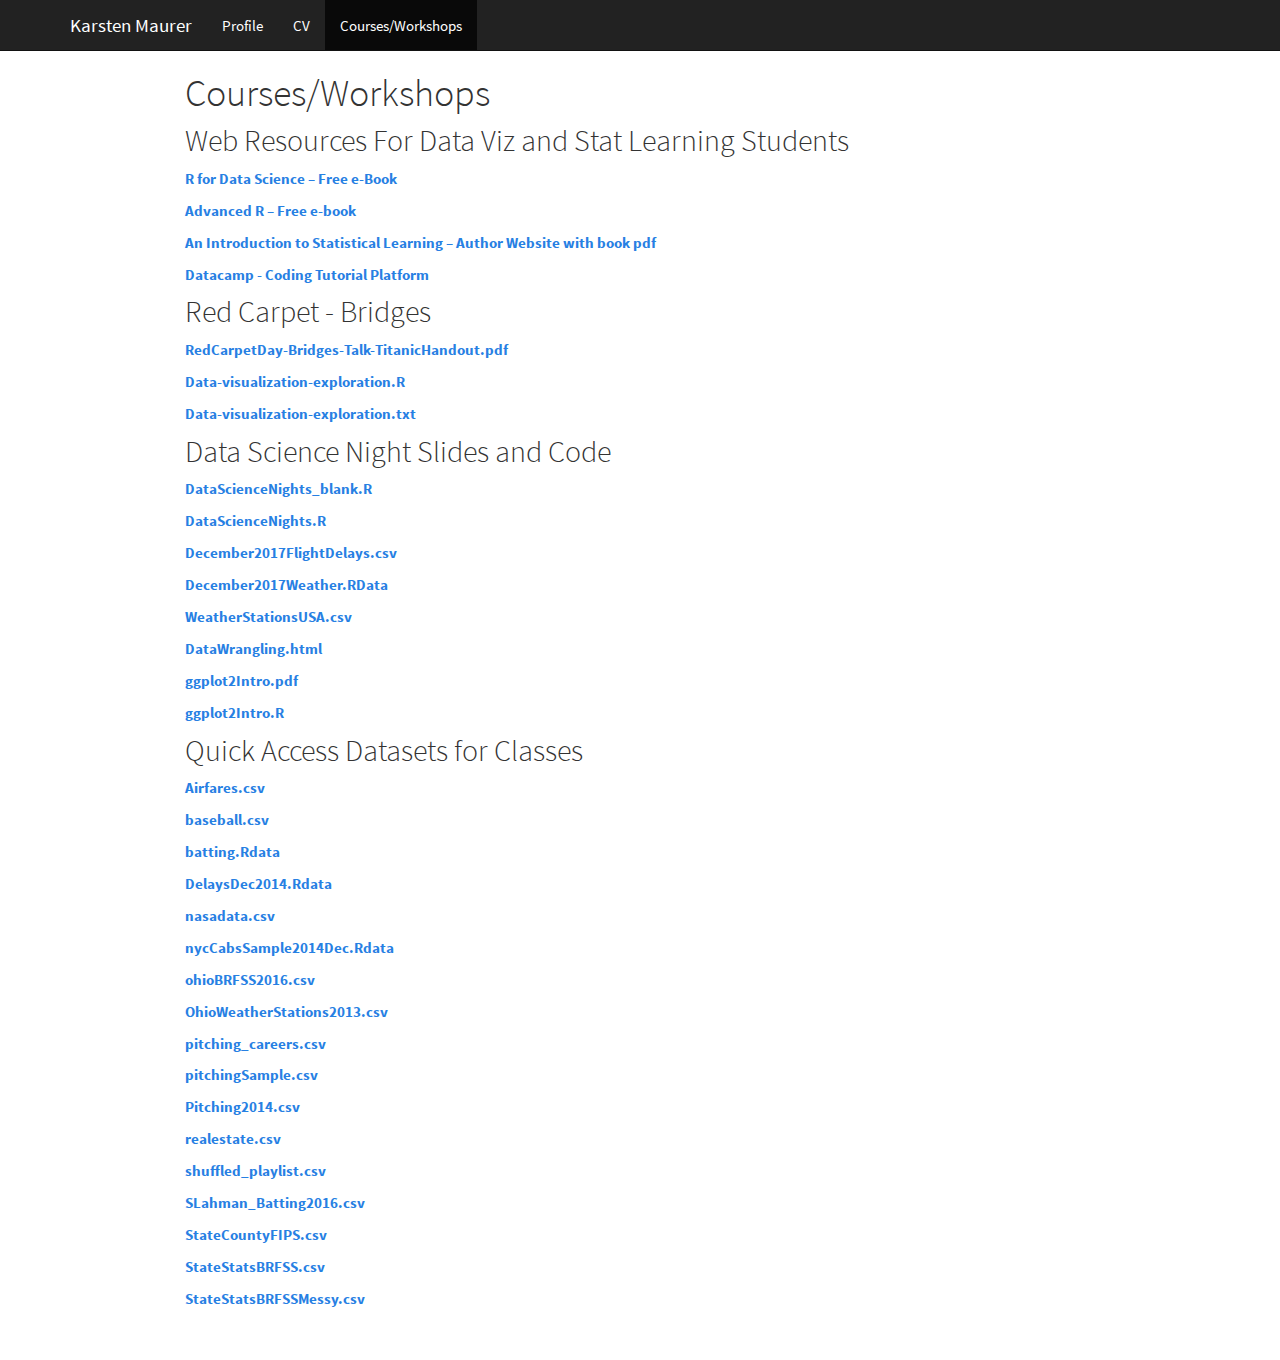
==== coursesWorkshops.html @ 3f8abc06 "update data science night code for 2019" ====
<!DOCTYPE html>

<html xmlns="http://www.w3.org/1999/xhtml">

<head>

<meta charset="utf-8" />
<meta http-equiv="Content-Type" content="text/html; charset=utf-8" />
<meta name="generator" content="pandoc" />




<title>Courses/Workshops</title>

<script src="site_libs/jquery-1.11.3/jquery.min.js"></script>
<meta name="viewport" content="width=device-width, initial-scale=1" />
<link href="site_libs/bootstrap-3.3.5/css/cosmo.min.css" rel="stylesheet" />
<script src="site_libs/bootstrap-3.3.5/js/bootstrap.min.js"></script>
<script src="site_libs/bootstrap-3.3.5/shim/html5shiv.min.js"></script>
<script src="site_libs/bootstrap-3.3.5/shim/respond.min.js"></script>
<script src="site_libs/navigation-1.1/tabsets.js"></script>
<link href="site_libs/highlightjs-9.12.0/default.css" rel="stylesheet" />
<script src="site_libs/highlightjs-9.12.0/highlight.js"></script>

<style type="text/css">code{white-space: pre;}</style>
<style type="text/css">
  pre:not([class]) {
    background-color: white;
  }
</style>
<script type="text/javascript">
if (window.hljs) {
  hljs.configure({languages: []});
  hljs.initHighlightingOnLoad();
  if (document.readyState && document.readyState === "complete") {
    window.setTimeout(function() { hljs.initHighlighting(); }, 0);
  }
}
</script>



<style type="text/css">
h1 {
  font-size: 34px;
}
h1.title {
  font-size: 38px;
}
h2 {
  font-size: 30px;
}
h3 {
  font-size: 24px;
}
h4 {
  font-size: 18px;
}
h5 {
  font-size: 16px;
}
h6 {
  font-size: 12px;
}
.table th:not([align]) {
  text-align: left;
}
</style>


</head>

<body>

<style type = "text/css">
.main-container {
  max-width: 940px;
  margin-left: auto;
  margin-right: auto;
}
code {
  color: inherit;
  background-color: rgba(0, 0, 0, 0.04);
}
img {
  max-width:100%;
  height: auto;
}
.tabbed-pane {
  padding-top: 12px;
}
.html-widget {
  margin-bottom: 20px;
}
button.code-folding-btn:focus {
  outline: none;
}
summary {
  display: list-item;
}
</style>


<style type="text/css">
/* padding for bootstrap navbar */
body {
  padding-top: 51px;
  padding-bottom: 40px;
}
/* offset scroll position for anchor links (for fixed navbar)  */
.section h1 {
  padding-top: 56px;
  margin-top: -56px;
}
.section h2 {
  padding-top: 56px;
  margin-top: -56px;
}
.section h3 {
  padding-top: 56px;
  margin-top: -56px;
}
.section h4 {
  padding-top: 56px;
  margin-top: -56px;
}
.section h5 {
  padding-top: 56px;
  margin-top: -56px;
}
.section h6 {
  padding-top: 56px;
  margin-top: -56px;
}
.dropdown-submenu {
  position: relative;
}
.dropdown-submenu>.dropdown-menu {
  top: 0;
  left: 100%;
  margin-top: -6px;
  margin-left: -1px;
  border-radius: 0 6px 6px 6px;
}
.dropdown-submenu:hover>.dropdown-menu {
  display: block;
}
.dropdown-submenu>a:after {
  display: block;
  content: " ";
  float: right;
  width: 0;
  height: 0;
  border-color: transparent;
  border-style: solid;
  border-width: 5px 0 5px 5px;
  border-left-color: #cccccc;
  margin-top: 5px;
  margin-right: -10px;
}
.dropdown-submenu:hover>a:after {
  border-left-color: #ffffff;
}
.dropdown-submenu.pull-left {
  float: none;
}
.dropdown-submenu.pull-left>.dropdown-menu {
  left: -100%;
  margin-left: 10px;
  border-radius: 6px 0 6px 6px;
}
</style>

<script>
// manage active state of menu based on current page
$(document).ready(function () {
  // active menu anchor
  href = window.location.pathname
  href = href.substr(href.lastIndexOf('/') + 1)
  if (href === "")
    href = "index.html";
  var menuAnchor = $('a[href="' + href + '"]');

  // mark it active
  menuAnchor.parent().addClass('active');

  // if it's got a parent navbar menu mark it active as well
  menuAnchor.closest('li.dropdown').addClass('active');
});
</script>

<div class="container-fluid main-container">

<!-- tabsets -->

<style type="text/css">
.tabset-dropdown > .nav-tabs {
  display: inline-table;
  max-height: 500px;
  min-height: 44px;
  overflow-y: auto;
  background: white;
  border: 1px solid #ddd;
  border-radius: 4px;
}

.tabset-dropdown > .nav-tabs > li.active:before {
  content: "";
  font-family: 'Glyphicons Halflings';
  display: inline-block;
  padding: 10px;
  border-right: 1px solid #ddd;
}

.tabset-dropdown > .nav-tabs.nav-tabs-open > li.active:before {
  content: "&#xe258;";
  border: none;
}

.tabset-dropdown > .nav-tabs.nav-tabs-open:before {
  content: "";
  font-family: 'Glyphicons Halflings';
  display: inline-block;
  padding: 10px;
  border-right: 1px solid #ddd;
}

.tabset-dropdown > .nav-tabs > li.active {
  display: block;
}

.tabset-dropdown > .nav-tabs > li > a,
.tabset-dropdown > .nav-tabs > li > a:focus,
.tabset-dropdown > .nav-tabs > li > a:hover {
  border: none;
  display: inline-block;
  border-radius: 4px;
}

.tabset-dropdown > .nav-tabs.nav-tabs-open > li {
  display: block;
  float: none;
}

.tabset-dropdown > .nav-tabs > li {
  display: none;
}
</style>

<script>
$(document).ready(function () {
  window.buildTabsets("TOC");
});

$(document).ready(function () {
  $('.tabset-dropdown > .nav-tabs > li').click(function () {
    $(this).parent().toggleClass('nav-tabs-open')
  });
});
</script>

<!-- code folding -->





<div class="navbar navbar-default  navbar-fixed-top" role="navigation">
  <div class="container">
    <div class="navbar-header">
      <button type="button" class="navbar-toggle collapsed" data-toggle="collapse" data-target="#navbar">
        <span class="icon-bar"></span>
        <span class="icon-bar"></span>
        <span class="icon-bar"></span>
      </button>
      <a class="navbar-brand" href="index.html">Karsten Maurer</a>
    </div>
    <div id="navbar" class="navbar-collapse collapse">
      <ul class="nav navbar-nav">
        <li>
  <a href="index.html">Profile</a>
</li>
<li>
  <a href="CV.html">CV</a>
</li>
<li>
  <a href="coursesWorkshops.html">Courses/Workshops</a>
</li>
      </ul>
      <ul class="nav navbar-nav navbar-right">
        
      </ul>
    </div><!--/.nav-collapse -->
  </div><!--/.container -->
</div><!--/.navbar -->

<div class="fluid-row" id="header">



<h1 class="title toc-ignore">Courses/Workshops</h1>

</div>


<div id="web-resources-for-data-viz-and-stat-learning-students" class="section level2">
<h2>Web Resources For Data Viz and Stat Learning Students</h2>
<p><strong><a href="https://r4ds.had.co.nz/">R for Data Science – Free e-Book</a></strong></p>
<p><strong><a href="http://adv-r.had.co.nz/">Advanced R – Free e-book</a></strong></p>
<p><strong><a href="http://www-bcf.usc.edu/~gareth/ISL/">An Introduction to Statistical Learning – Author Website with book pdf</a></strong></p>
<p><strong><a href="https://www.datacamp.com">Datacamp - Coding Tutorial Platform</a></strong></p>
</div>
<div id="red-carpet---bridges" class="section level2">
<h2>Red Carpet - Bridges</h2>
<p><strong><a href="documents/RedCarpetDay-Bridges-Talk-TitanicHandout.pdf">RedCarpetDay-Bridges-Talk-TitanicHandout.pdf</a></strong></p>
<p><strong><a href="documents/Data-visualization-exploration.R">Data-visualization-exploration.R</a></strong></p>
<p><strong><a href="documents/Data-visualization-exploration.txt">Data-visualization-exploration.txt</a></strong></p>
</div>
<div id="data-science-night-slides-and-code" class="section level2">
<h2>Data Science Night Slides and Code</h2>
<p><strong><a href="documents/DataScienceNights_blank.R">DataScienceNights_blank.R</a></strong></p>
<p><strong><a href="documents/DataScienceNights.R">DataScienceNights.R</a></strong></p>
<p><strong><a href="documents/data/December2017FlightDelays.csv">December2017FlightDelays.csv</a></strong></p>
<p><strong><a href="documents/data/December2017Weather.RData">December2017Weather.RData</a></strong></p>
<p><strong><a href="documents/data/WeatherStationsUSA.csv">WeatherStationsUSA.csv</a></strong></p>
<p><strong><a href="documents/DataWrangling.html">DataWrangling.html</a></strong></p>
<p><strong><a href="documents/ggplot2Intro.pdf">ggplot2Intro.pdf</a></strong></p>
<p><strong><a href="documents/ggplot2Intro.R">ggplot2Intro.R</a></strong></p>
</div>
<div id="quick-access-datasets-for-classes" class="section level2">
<h2>Quick Access Datasets for Classes</h2>
<p><strong><a href="documents/data/Airfares.csv">Airfares.csv</a></strong></p>
<p><strong><a href="documents/data/baseball.csv">baseball.csv</a></strong></p>
<p><strong><a href="documents/data/batting.Rdata">batting.Rdata</a></strong></p>
<p><strong><a href="documents/data/DelaysDec2014.Rdata">DelaysDec2014.Rdata</a></strong></p>
<p><strong><a href="documents/data/nasadata.csv">nasadata.csv</a></strong></p>
<p><strong><a href="documents/data/nycCabsSample2014Dec.Rdata">nycCabsSample2014Dec.Rdata</a></strong></p>
<p><strong><a href="documents/data/ohioBRFSS2016.csv">ohioBRFSS2016.csv</a></strong></p>
<p><strong><a href="documents/data/OhioWeatherStations2013.csv">OhioWeatherStations2013.csv</a></strong></p>
<p><strong><a href="documents/data/pitching_careers.csv">pitching_careers.csv</a></strong></p>
<p><strong><a href="documents/data/pitchingSample.csv">pitchingSample.csv</a></strong></p>
<p><strong><a href="documents/data/Pitching2014.csv">Pitching2014.csv</a></strong></p>
<p><strong><a href="documents/data/realestate.csv">realestate.csv</a></strong></p>
<p><strong><a href="documents/shuffled_playlist.csv">shuffled_playlist.csv</a></strong></p>
<p><strong><a href="documents/SLahman_Batting2016.csv">SLahman_Batting2016.csv</a></strong></p>
<p><strong><a href="documents/data/StateCountyFIPS.csv">StateCountyFIPS.csv</a></strong></p>
<p><strong><a href="documents/data/StateStatsBRFSS.csv">StateStatsBRFSS.csv</a></strong></p>
<p><strong><a href="documents/data/StateStatsBRFSSMessy.csv">StateStatsBRFSSMessy.csv</a></strong></p>
</div>




</div>

<script>

// add bootstrap table styles to pandoc tables
function bootstrapStylePandocTables() {
  $('tr.header').parent('thead').parent('table').addClass('table table-condensed');
}
$(document).ready(function () {
  bootstrapStylePandocTables();
});


</script>

<!-- dynamically load mathjax for compatibility with self-contained -->
<script>
  (function () {
    var script = document.createElement("script");
    script.type = "text/javascript";
    script.src  = "https://mathjax.rstudio.com/latest/MathJax.js?config=TeX-AMS-MML_HTMLorMML";
    document.getElementsByTagName("head")[0].appendChild(script);
  })();
</script>

</body>
</html>
---- site_libs/bootstrap-3.3.5/css/cosmo.min.css ----
@font-face {
  font-family: 'Source Sans Pro';
  font-style: normal;
  font-weight: 300;
  src: url(fonts/SourceSansProLight.ttf) format('truetype');
}
@font-face {
  font-family: 'Source Sans Pro';
  font-style: normal;
  font-weight: 400;
  src: url(fonts/SourceSansPro.ttf) format('truetype');
}
@font-face {
  font-family: 'Source Sans Pro';
  font-style: normal;
  font-weight: 700;
  src: url(fonts/SourceSansProBold.ttf) format('truetype');
}

/*!
 * bootswatch v3.3.6
 * Homepage: http://bootswatch.com
 * Copyright 2012-2015 Thomas Park
 * Licensed under MIT
 * Based on Bootstrap
*//*!
 * Bootstrap v3.3.6 (http://getbootstrap.com)
 * Copyright 2011-2015 Twitter, Inc.
 * Licensed under MIT (https://github.com/twbs/bootstrap/blob/master/LICENSE)
 *//*! normalize.css v3.0.3 | MIT License | github.com/necolas/normalize.css */html{font-family:sans-serif;-ms-text-size-adjust:100%;-webkit-text-size-adjust:100%}body{margin:0}article,aside,details,figcaption,figure,footer,header,hgroup,main,menu,nav,section,summary{display:block}audio,canvas,progress,video{display:inline-block;vertical-align:baseline}audio:not([controls]){display:none;height:0}[hidden],template{display:none}a{background-color:transparent}a:active,a:hover{outline:0}abbr[title]{border-bottom:1px dotted}b,strong{font-weight:bold}dfn{font-style:italic}h1{font-size:2em;margin:0.67em 0}mark{background:#ff0;color:#000}small{font-size:80%}sub,sup{font-size:75%;line-height:0;position:relative;vertical-align:baseline}sup{top:-0.5em}sub{bottom:-0.25em}img{border:0}svg:not(:root){overflow:hidden}figure{margin:1em 40px}hr{-webkit-box-sizing:content-box;-moz-box-sizing:content-box;box-sizing:content-box;height:0}pre{overflow:auto}code,kbd,pre,samp{font-family:monospace, monospace;font-size:1em}button,input,optgroup,select,textarea{color:inherit;font:inherit;margin:0}button{overflow:visible}button,select{text-transform:none}button,html input[type="button"],input[type="reset"],input[type="submit"]{-webkit-appearance:button;cursor:pointer}button[disabled],html input[disabled]{cursor:default}button::-moz-focus-inner,input::-moz-focus-inner{border:0;padding:0}input{line-height:normal}input[type="checkbox"],input[type="radio"]{-webkit-box-sizing:border-box;-moz-box-sizing:border-box;box-sizing:border-box;padding:0}input[type="number"]::-webkit-inner-spin-button,input[type="number"]::-webkit-outer-spin-button{height:auto}input[type="search"]{-webkit-appearance:textfield;-webkit-box-sizing:content-box;-moz-box-sizing:content-box;box-sizing:content-box}input[type="search"]::-webkit-search-cancel-button,input[type="search"]::-webkit-search-decoration{-webkit-appearance:none}fieldset{border:1px solid #c0c0c0;margin:0 2px;padding:0.35em 0.625em 0.75em}legend{border:0;padding:0}textarea{overflow:auto}optgroup{font-weight:bold}table{border-collapse:collapse;border-spacing:0}td,th{padding:0}/*! Source: https://github.com/h5bp/html5-boilerplate/blob/master/src/css/main.css */@media print{*,*:before,*:after{background:transparent !important;color:#000 !important;-webkit-box-shadow:none !important;box-shadow:none !important;text-shadow:none !important}a,a:visited{text-decoration:underline}a[href]:after{content:" (" attr(href) ")"}abbr[title]:after{content:" (" attr(title) ")"}a[href^="#"]:after,a[href^="javascript:"]:after{content:""}pre,blockquote{border:1px solid #999;page-break-inside:avoid}thead{display:table-header-group}tr,img{page-break-inside:avoid}img{max-width:100% !important}p,h2,h3{orphans:3;widows:3}h2,h3{page-break-after:avoid}.navbar{display:none}.btn>.caret,.dropup>.btn>.caret{border-top-color:#000 !important}.label{border:1px solid #000}.table{border-collapse:collapse !important}.table td,.table th{background-color:#fff !important}.table-bordered th,.table-bordered td{border:1px solid #ddd !important}}@font-face{font-family:'Glyphicons Halflings';src:url('../fonts/glyphicons-halflings-regular.eot');src:url('../fonts/glyphicons-halflings-regular.eot?#iefix') format('embedded-opentype'),url('../fonts/glyphicons-halflings-regular.woff') format('woff'),url('../fonts/glyphicons-halflings-regular.ttf') format('truetype'),url('../fonts/glyphicons-halflings-regular.svg#glyphicons_halflingsregular') format('svg')}.glyphicon{position:relative;top:1px;display:inline-block;font-family:'Glyphicons Halflings';font-style:normal;font-weight:normal;line-height:1;-webkit-font-smoothing:antialiased;-moz-osx-font-smoothing:grayscale}.glyphicon-asterisk:before{content:"\002a"}.glyphicon-plus:before{content:"\002b"}.glyphicon-euro:before,.glyphicon-eur:before{content:"\20ac"}.glyphicon-minus:before{content:"\2212"}.glyphicon-cloud:before{content:"\2601"}.glyphicon-envelope:before{content:"\2709"}.glyphicon-pencil:before{content:"\270f"}.glyphicon-glass:before{content:"\e001"}.glyphicon-music:before{content:"\e002"}.glyphicon-search:before{content:"\e003"}.glyphicon-heart:before{content:"\e005"}.glyphicon-star:before{content:"\e006"}.glyphicon-star-empty:before{content:"\e007"}.glyphicon-user:before{content:"\e008"}.glyphicon-film:before{content:"\e009"}.glyphicon-th-large:before{content:"\e010"}.glyphicon-th:before{content:"\e011"}.glyphicon-th-list:before{content:"\e012"}.glyphicon-ok:before{content:"\e013"}.glyphicon-remove:before{content:"\e014"}.glyphicon-zoom-in:before{content:"\e015"}.glyphicon-zoom-out:before{content:"\e016"}.glyphicon-off:before{content:"\e017"}.glyphicon-signal:before{content:"\e018"}.glyphicon-cog:before{content:"\e019"}.glyphicon-trash:before{content:"\e020"}.glyphicon-home:before{content:"\e021"}.glyphicon-file:before{content:"\e022"}.glyphicon-time:before{content:"\e023"}.glyphicon-road:before{content:"\e024"}.glyphicon-download-alt:before{content:"\e025"}.glyphicon-download:before{content:"\e026"}.glyphicon-upload:before{content:"\e027"}.glyphicon-inbox:before{content:"\e028"}.glyphicon-play-circle:before{content:"\e029"}.glyphicon-repeat:before{content:"\e030"}.glyphicon-refresh:before{content:"\e031"}.glyphicon-list-alt:before{content:"\e032"}.glyphicon-lock:before{content:"\e033"}.glyphicon-flag:before{content:"\e034"}.glyphicon-headphones:before{content:"\e035"}.glyphicon-volume-off:before{content:"\e036"}.glyphicon-volume-down:before{content:"\e037"}.glyphicon-volume-up:before{content:"\e038"}.glyphicon-qrcode:before{content:"\e039"}.glyphicon-barcode:before{content:"\e040"}.glyphicon-tag:before{content:"\e041"}.glyphicon-tags:before{content:"\e042"}.glyphicon-book:before{content:"\e043"}.glyphicon-bookmark:before{content:"\e044"}.glyphicon-print:before{content:"\e045"}.glyphicon-camera:before{content:"\e046"}.glyphicon-font:before{content:"\e047"}.glyphicon-bold:before{content:"\e048"}.glyphicon-italic:before{content:"\e049"}.glyphicon-text-height:before{content:"\e050"}.glyphicon-text-width:before{content:"\e051"}.glyphicon-align-left:before{content:"\e052"}.glyphicon-align-center:before{content:"\e053"}.glyphicon-align-right:before{content:"\e054"}.glyphicon-align-justify:before{content:"\e055"}.glyphicon-list:before{content:"\e056"}.glyphicon-indent-left:before{content:"\e057"}.glyphicon-indent-right:before{content:"\e058"}.glyphicon-facetime-video:before{content:"\e059"}.glyphicon-picture:before{content:"\e060"}.glyphicon-map-marker:before{content:"\e062"}.glyphicon-adjust:before{content:"\e063"}.glyphicon-tint:before{content:"\e064"}.glyphicon-edit:before{content:"\e065"}.glyphicon-share:before{content:"\e066"}.glyphicon-check:before{content:"\e067"}.glyphicon-move:before{content:"\e068"}.glyphicon-step-backward:before{content:"\e069"}.glyphicon-fast-backward:before{content:"\e070"}.glyphicon-backward:before{content:"\e071"}.glyphicon-play:before{content:"\e072"}.glyphicon-pause:before{content:"\e073"}.glyphicon-stop:before{content:"\e074"}.glyphicon-forward:before{content:"\e075"}.glyphicon-fast-forward:before{content:"\e076"}.glyphicon-step-forward:before{content:"\e077"}.glyphicon-eject:before{content:"\e078"}.glyphicon-chevron-left:before{content:"\e079"}.glyphicon-chevron-right:before{content:"\e080"}.glyphicon-plus-sign:before{content:"\e081"}.glyphicon-minus-sign:before{content:"\e082"}.glyphicon-remove-sign:before{content:"\e083"}.glyphicon-ok-sign:before{content:"\e084"}.glyphicon-question-sign:before{content:"\e085"}.glyphicon-info-sign:before{content:"\e086"}.glyphicon-screenshot:before{content:"\e087"}.glyphicon-remove-circle:before{content:"\e088"}.glyphicon-ok-circle:before{content:"\e089"}.glyphicon-ban-circle:before{content:"\e090"}.glyphicon-arrow-left:before{content:"\e091"}.glyphicon-arrow-right:before{content:"\e092"}.glyphicon-arrow-up:before{content:"\e093"}.glyphicon-arrow-down:before{content:"\e094"}.glyphicon-share-alt:before{content:"\e095"}.glyphicon-resize-full:before{content:"\e096"}.glyphicon-resize-small:before{content:"\e097"}.glyphicon-exclamation-sign:before{content:"\e101"}.glyphicon-gift:before{content:"\e102"}.glyphicon-leaf:before{content:"\e103"}.glyphicon-fire:before{content:"\e104"}.glyphicon-eye-open:before{content:"\e105"}.glyphicon-eye-close:before{content:"\e106"}.glyphicon-warning-sign:before{content:"\e107"}.glyphicon-plane:before{content:"\e108"}.glyphicon-calendar:before{content:"\e109"}.glyphicon-random:before{content:"\e110"}.glyphicon-comment:before{content:"\e111"}.glyphicon-magnet:before{content:"\e112"}.glyphicon-chevron-up:before{content:"\e113"}.glyphicon-chevron-down:before{content:"\e114"}.glyphicon-retweet:before{content:"\e115"}.glyphicon-shopping-cart:before{content:"\e116"}.glyphicon-folder-close:before{content:"\e117"}.glyphicon-folder-open:before{content:"\e118"}.glyphicon-resize-vertical:before{content:"\e119"}.glyphicon-resize-horizontal:before{content:"\e120"}.glyphicon-hdd:before{content:"\e121"}.glyphicon-bullhorn:before{content:"\e122"}.glyphicon-bell:before{content:"\e123"}.glyphicon-certificate:before{content:"\e124"}.glyphicon-thumbs-up:before{content:"\e125"}.glyphicon-thumbs-down:before{content:"\e126"}.glyphicon-hand-right:before{content:"\e127"}.glyphicon-hand-left:before{content:"\e128"}.glyphicon-hand-up:before{content:"\e129"}.glyphicon-hand-down:before{content:"\e130"}.glyphicon-circle-arrow-right:before{content:"\e131"}.glyphicon-circle-arrow-left:before{content:"\e132"}.glyphicon-circle-arrow-up:before{content:"\e133"}.glyphicon-circle-arrow-down:before{content:"\e134"}.glyphicon-globe:before{content:"\e135"}.glyphicon-wrench:before{content:"\e136"}.glyphicon-tasks:before{content:"\e137"}.glyphicon-filter:before{content:"\e138"}.glyphicon-briefcase:before{content:"\e139"}.glyphicon-fullscreen:before{content:"\e140"}.glyphicon-dashboard:before{content:"\e141"}.glyphicon-paperclip:before{content:"\e142"}.glyphicon-heart-empty:before{content:"\e143"}.glyphicon-link:before{content:"\e144"}.glyphicon-phone:before{content:"\e145"}.glyphicon-pushpin:before{content:"\e146"}.glyphicon-usd:before{content:"\e148"}.glyphicon-gbp:before{content:"\e149"}.glyphicon-sort:before{content:"\e150"}.glyphicon-sort-by-alphabet:before{content:"\e151"}.glyphicon-sort-by-alphabet-alt:before{content:"\e152"}.glyphicon-sort-by-order:before{content:"\e153"}.glyphicon-sort-by-order-alt:before{content:"\e154"}.glyphicon-sort-by-attributes:before{content:"\e155"}.glyphicon-sort-by-attributes-alt:before{content:"\e156"}.glyphicon-unchecked:before{content:"\e157"}.glyphicon-expand:before{content:"\e158"}.glyphicon-collapse-down:before{content:"\e159"}.glyphicon-collapse-up:before{content:"\e160"}.glyphicon-log-in:before{content:"\e161"}.glyphicon-flash:before{content:"\e162"}.glyphicon-log-out:before{content:"\e163"}.glyphicon-new-window:before{content:"\e164"}.glyphicon-record:before{content:"\e165"}.glyphicon-save:before{content:"\e166"}.glyphicon-open:before{content:"\e167"}.glyphicon-saved:before{content:"\e168"}.glyphicon-import:before{content:"\e169"}.glyphicon-export:before{content:"\e170"}.glyphicon-send:before{content:"\e171"}.glyphicon-floppy-disk:before{content:"\e172"}.glyphicon-floppy-saved:before{content:"\e173"}.glyphicon-floppy-remove:before{content:"\e174"}.glyphicon-floppy-save:before{content:"\e175"}.glyphicon-floppy-open:before{content:"\e176"}.glyphicon-credit-card:before{content:"\e177"}.glyphicon-transfer:before{content:"\e178"}.glyphicon-cutlery:before{content:"\e179"}.glyphicon-header:before{content:"\e180"}.glyphicon-compressed:before{content:"\e181"}.glyphicon-earphone:before{content:"\e182"}.glyphicon-phone-alt:before{content:"\e183"}.glyphicon-tower:before{content:"\e184"}.glyphicon-stats:before{content:"\e185"}.glyphicon-sd-video:before{content:"\e186"}.glyphicon-hd-video:before{content:"\e187"}.glyphicon-subtitles:before{content:"\e188"}.glyphicon-sound-stereo:before{content:"\e189"}.glyphicon-sound-dolby:before{content:"\e190"}.glyphicon-sound-5-1:before{content:"\e191"}.glyphicon-sound-6-1:before{content:"\e192"}.glyphicon-sound-7-1:before{content:"\e193"}.glyphicon-copyright-mark:before{content:"\e194"}.glyphicon-registration-mark:before{content:"\e195"}.glyphicon-cloud-download:before{content:"\e197"}.glyphicon-cloud-upload:before{content:"\e198"}.glyphicon-tree-conifer:before{content:"\e199"}.glyphicon-tree-deciduous:before{content:"\e200"}.glyphicon-cd:before{content:"\e201"}.glyphicon-save-file:before{content:"\e202"}.glyphicon-open-file:before{content:"\e203"}.glyphicon-level-up:before{content:"\e204"}.glyphicon-copy:before{content:"\e205"}.glyphicon-paste:before{content:"\e206"}.glyphicon-alert:before{content:"\e209"}.glyphicon-equalizer:before{content:"\e210"}.glyphicon-king:before{content:"\e211"}.glyphicon-queen:before{content:"\e212"}.glyphicon-pawn:before{content:"\e213"}.glyphicon-bishop:before{content:"\e214"}.glyphicon-knight:before{content:"\e215"}.glyphicon-baby-formula:before{content:"\e216"}.glyphicon-tent:before{content:"\26fa"}.glyphicon-blackboard:before{content:"\e218"}.glyphicon-bed:before{content:"\e219"}.glyphicon-apple:before{content:"\f8ff"}.glyphicon-erase:before{content:"\e221"}.glyphicon-hourglass:before{content:"\231b"}.glyphicon-lamp:before{content:"\e223"}.glyphicon-duplicate:before{content:"\e224"}.glyphicon-piggy-bank:before{content:"\e225"}.glyphicon-scissors:before{content:"\e226"}.glyphicon-bitcoin:before{content:"\e227"}.glyphicon-btc:before{content:"\e227"}.glyphicon-xbt:before{content:"\e227"}.glyphicon-yen:before{content:"\00a5"}.glyphicon-jpy:before{content:"\00a5"}.glyphicon-ruble:before{content:"\20bd"}.glyphicon-rub:before{content:"\20bd"}.glyphicon-scale:before{content:"\e230"}.glyphicon-ice-lolly:before{content:"\e231"}.glyphicon-ice-lolly-tasted:before{content:"\e232"}.glyphicon-education:before{content:"\e233"}.glyphicon-option-horizontal:before{content:"\e234"}.glyphicon-option-vertical:before{content:"\e235"}.glyphicon-menu-hamburger:before{content:"\e236"}.glyphicon-modal-window:before{content:"\e237"}.glyphicon-oil:before{content:"\e238"}.glyphicon-grain:before{content:"\e239"}.glyphicon-sunglasses:before{content:"\e240"}.glyphicon-text-size:before{content:"\e241"}.glyphicon-text-color:before{content:"\e242"}.glyphicon-text-background:before{content:"\e243"}.glyphicon-object-align-top:before{content:"\e244"}.glyphicon-object-align-bottom:before{content:"\e245"}.glyphicon-object-align-horizontal:before{content:"\e246"}.glyphicon-object-align-left:before{content:"\e247"}.glyphicon-object-align-vertical:before{content:"\e248"}.glyphicon-object-align-right:before{content:"\e249"}.glyphicon-triangle-right:before{content:"\e250"}.glyphicon-triangle-left:before{content:"\e251"}.glyphicon-triangle-bottom:before{content:"\e252"}.glyphicon-triangle-top:before{content:"\e253"}.glyphicon-console:before{content:"\e254"}.glyphicon-superscript:before{content:"\e255"}.glyphicon-subscript:before{content:"\e256"}.glyphicon-menu-left:before{content:"\e257"}.glyphicon-menu-right:before{content:"\e258"}.glyphicon-menu-down:before{content:"\e259"}.glyphicon-menu-up:before{content:"\e260"}*{-webkit-box-sizing:border-box;-moz-box-sizing:border-box;box-sizing:border-box}*:before,*:after{-webkit-box-sizing:border-box;-moz-box-sizing:border-box;box-sizing:border-box}html{font-size:10px;-webkit-tap-highlight-color:rgba(0,0,0,0)}body{font-family:"Source Sans Pro",Calibri,Candara,Arial,sans-serif;font-size:15px;line-height:1.42857143;color:#333333;background-color:#ffffff}input,button,select,textarea{font-family:inherit;font-size:inherit;line-height:inherit}a{color:#2780e3;text-decoration:none}a:hover,a:focus{color:#165ba8;text-decoration:underline}a:focus{outline:thin dotted;outline:5px auto -webkit-focus-ring-color;outline-offset:-2px}figure{margin:0}img{vertical-align:middle}.img-responsive,.thumbnail>img,.thumbnail a>img,.carousel-inner>.item>img,.carousel-inner>.item>a>img{display:block;max-width:100%;height:auto}.img-rounded{border-radius:0}.img-thumbnail{padding:4px;line-height:1.42857143;background-color:#ffffff;border:1px solid #dddddd;border-radius:0;-webkit-transition:all .2s ease-in-out;-o-transition:all .2s ease-in-out;transition:all .2s ease-in-out;display:inline-block;max-width:100%;height:auto}.img-circle{border-radius:50%}hr{margin-top:21px;margin-bottom:21px;border:0;border-top:1px solid #e6e6e6}.sr-only{position:absolute;width:1px;height:1px;margin:-1px;padding:0;overflow:hidden;clip:rect(0, 0, 0, 0);border:0}.sr-only-focusable:active,.sr-only-focusable:focus{position:static;width:auto;height:auto;margin:0;overflow:visible;clip:auto}[role="button"]{cursor:pointer}h1,h2,h3,h4,h5,h6,.h1,.h2,.h3,.h4,.h5,.h6{font-family:"Source Sans Pro",Calibri,Candara,Arial,sans-serif;font-weight:300;line-height:1.1;color:inherit}h1 small,h2 small,h3 small,h4 small,h5 small,h6 small,.h1 small,.h2 small,.h3 small,.h4 small,.h5 small,.h6 small,h1 .small,h2 .small,h3 .small,h4 .small,h5 .small,h6 .small,.h1 .small,.h2 .small,.h3 .small,.h4 .small,.h5 .small,.h6 .small{font-weight:normal;line-height:1;color:#999999}h1,.h1,h2,.h2,h3,.h3{margin-top:21px;margin-bottom:10.5px}h1 small,.h1 small,h2 small,.h2 small,h3 small,.h3 small,h1 .small,.h1 .small,h2 .small,.h2 .small,h3 .small,.h3 .small{font-size:65%}h4,.h4,h5,.h5,h6,.h6{margin-top:10.5px;margin-bottom:10.5px}h4 small,.h4 small,h5 small,.h5 small,h6 small,.h6 small,h4 .small,.h4 .small,h5 .small,.h5 .small,h6 .small,.h6 .small{font-size:75%}h1,.h1{font-size:39px}h2,.h2{font-size:32px}h3,.h3{font-size:26px}h4,.h4{font-size:19px}h5,.h5{font-size:15px}h6,.h6{font-size:13px}p{margin:0 0 10.5px}.lead{margin-bottom:21px;font-size:17px;font-weight:300;line-height:1.4}@media (min-width:768px){.lead{font-size:22.5px}}small,.small{font-size:86%}mark,.mark{background-color:#ff7518;padding:.2em}.text-left{text-align:left}.text-right{text-align:right}.text-center{text-align:center}.text-justify{text-align:justify}.text-nowrap{white-space:nowrap}.text-lowercase{text-transform:lowercase}.text-uppercase{text-transform:uppercase}.text-capitalize{text-transform:capitalize}.text-muted{color:#999999}.text-primary{color:#2780e3}a.text-primary:hover,a.text-primary:focus{color:#1967be}.text-success{color:#ffffff}a.text-success:hover,a.text-success:focus{color:#e6e6e6}.text-info{color:#ffffff}a.text-info:hover,a.text-info:focus{color:#e6e6e6}.text-warning{color:#ffffff}a.text-warning:hover,a.text-warning:focus{color:#e6e6e6}.text-danger{color:#ffffff}a.text-danger:hover,a.text-danger:focus{color:#e6e6e6}.bg-primary{color:#fff;background-color:#2780e3}a.bg-primary:hover,a.bg-primary:focus{background-color:#1967be}.bg-success{background-color:#3fb618}a.bg-success:hover,a.bg-success:focus{background-color:#2f8912}.bg-info{background-color:#9954bb}a.bg-info:hover,a.bg-info:focus{background-color:#7e3f9d}.bg-warning{background-color:#ff7518}a.bg-warning:hover,a.bg-warning:focus{background-color:#e45c00}.bg-danger{background-color:#ff0039}a.bg-danger:hover,a.bg-danger:focus{background-color:#cc002e}.page-header{padding-bottom:9.5px;margin:42px 0 21px;border-bottom:1px solid #e6e6e6}ul,ol{margin-top:0;margin-bottom:10.5px}ul ul,ol ul,ul ol,ol ol{margin-bottom:0}.list-unstyled{padding-left:0;list-style:none}.list-inline{padding-left:0;list-style:none;margin-left:-5px}.list-inline>li{display:inline-block;padding-left:5px;padding-right:5px}dl{margin-top:0;margin-bottom:21px}dt,dd{line-height:1.42857143}dt{font-weight:bold}dd{margin-left:0}@media (min-width:768px){.dl-horizontal dt{float:left;width:160px;clear:left;text-align:right;overflow:hidden;text-overflow:ellipsis;white-space:nowrap}.dl-horizontal dd{margin-left:180px}}abbr[title],abbr[data-original-title]{cursor:help;border-bottom:1px dotted #999999}.initialism{font-size:90%;text-transform:uppercase}blockquote{padding:10.5px 21px;margin:0 0 21px;font-size:18.75px;border-left:5px solid #e6e6e6}blockquote p:last-child,blockquote ul:last-child,blockquote ol:last-child{margin-bottom:0}blockquote footer,blockquote small,blockquote .small{display:block;font-size:80%;line-height:1.42857143;color:#999999}blockquote footer:before,blockquote small:before,blockquote .small:before{content:'\2014 \00A0'}.blockquote-reverse,blockquote.pull-right{padding-right:15px;padding-left:0;border-right:5px solid #e6e6e6;border-left:0;text-align:right}.blockquote-reverse footer:before,blockquote.pull-right footer:before,.blockquote-reverse small:before,blockquote.pull-right small:before,.blockquote-reverse .small:before,blockquote.pull-right .small:before{content:''}.blockquote-reverse footer:after,blockquote.pull-right footer:after,.blockquote-reverse small:after,blockquote.pull-right small:after,.blockquote-reverse .small:after,blockquote.pull-right .small:after{content:'\00A0 \2014'}address{margin-bottom:21px;font-style:normal;line-height:1.42857143}code,kbd,pre,samp{font-family:monospace}code{padding:2px 4px;font-size:90%;color:#c7254e;background-color:#f9f2f4;border-radius:0}kbd{padding:2px 4px;font-size:90%;color:#ffffff;background-color:#333333;border-radius:0;-webkit-box-shadow:inset 0 -1px 0 rgba(0,0,0,0.25);box-shadow:inset 0 -1px 0 rgba(0,0,0,0.25)}kbd kbd{padding:0;font-size:100%;font-weight:bold;-webkit-box-shadow:none;box-shadow:none}pre{display:block;padding:10px;margin:0 0 10.5px;font-size:14px;line-height:1.42857143;word-break:break-all;word-wrap:break-word;color:#333333;background-color:#f5f5f5;border:1px solid #cccccc;border-radius:0}pre code{padding:0;font-size:inherit;color:inherit;white-space:pre-wrap;background-color:transparent;border-radius:0}.pre-scrollable{max-height:340px;overflow-y:scroll}.container{margin-right:auto;margin-left:auto;padding-left:15px;padding-right:15px}@media (min-width:768px){.container{width:750px}}@media (min-width:992px){.container{width:970px}}@media (min-width:1200px){.container{width:1170px}}.container-fluid{margin-right:auto;margin-left:auto;padding-left:15px;padding-right:15px}.row{margin-left:-15px;margin-right:-15px}.col-xs-1,.col-sm-1,.col-md-1,.col-lg-1,.col-xs-2,.col-sm-2,.col-md-2,.col-lg-2,.col-xs-3,.col-sm-3,.col-md-3,.col-lg-3,.col-xs-4,.col-sm-4,.col-md-4,.col-lg-4,.col-xs-5,.col-sm-5,.col-md-5,.col-lg-5,.col-xs-6,.col-sm-6,.col-md-6,.col-lg-6,.col-xs-7,.col-sm-7,.col-md-7,.col-lg-7,.col-xs-8,.col-sm-8,.col-md-8,.col-lg-8,.col-xs-9,.col-sm-9,.col-md-9,.col-lg-9,.col-xs-10,.col-sm-10,.col-md-10,.col-lg-10,.col-xs-11,.col-sm-11,.col-md-11,.col-lg-11,.col-xs-12,.col-sm-12,.col-md-12,.col-lg-12{position:relative;min-height:1px;padding-left:15px;padding-right:15px}.col-xs-1,.col-xs-2,.col-xs-3,.col-xs-4,.col-xs-5,.col-xs-6,.col-xs-7,.col-xs-8,.col-xs-9,.col-xs-10,.col-xs-11,.col-xs-12{float:left}.col-xs-12{width:100%}.col-xs-11{width:91.66666667%}.col-xs-10{width:83.33333333%}.col-xs-9{width:75%}.col-xs-8{width:66.66666667%}.col-xs-7{width:58.33333333%}.col-xs-6{width:50%}.col-xs-5{width:41.66666667%}.col-xs-4{width:33.33333333%}.col-xs-3{width:25%}.col-xs-2{width:16.66666667%}.col-xs-1{width:8.33333333%}.col-xs-pull-12{right:100%}.col-xs-pull-11{right:91.66666667%}.col-xs-pull-10{right:83.33333333%}.col-xs-pull-9{right:75%}.col-xs-pull-8{right:66.66666667%}.col-xs-pull-7{right:58.33333333%}.col-xs-pull-6{right:50%}.col-xs-pull-5{right:41.66666667%}.col-xs-pull-4{right:33.33333333%}.col-xs-pull-3{right:25%}.col-xs-pull-2{right:16.66666667%}.col-xs-pull-1{right:8.33333333%}.col-xs-pull-0{right:auto}.col-xs-push-12{left:100%}.col-xs-push-11{left:91.66666667%}.col-xs-push-10{left:83.33333333%}.col-xs-push-9{left:75%}.col-xs-push-8{left:66.66666667%}.col-xs-push-7{left:58.33333333%}.col-xs-push-6{left:50%}.col-xs-push-5{left:41.66666667%}.col-xs-push-4{left:33.33333333%}.col-xs-push-3{left:25%}.col-xs-push-2{left:16.66666667%}.col-xs-push-1{left:8.33333333%}.col-xs-push-0{left:auto}.col-xs-offset-12{margin-left:100%}.col-xs-offset-11{margin-left:91.66666667%}.col-xs-offset-10{margin-left:83.33333333%}.col-xs-offset-9{margin-left:75%}.col-xs-offset-8{margin-left:66.66666667%}.col-xs-offset-7{margin-left:58.33333333%}.col-xs-offset-6{margin-left:50%}.col-xs-offset-5{margin-left:41.66666667%}.col-xs-offset-4{margin-left:33.33333333%}.col-xs-offset-3{margin-left:25%}.col-xs-offset-2{margin-left:16.66666667%}.col-xs-offset-1{margin-left:8.33333333%}.col-xs-offset-0{margin-left:0%}@media (min-width:768px){.col-sm-1,.col-sm-2,.col-sm-3,.col-sm-4,.col-sm-5,.col-sm-6,.col-sm-7,.col-sm-8,.col-sm-9,.col-sm-10,.col-sm-11,.col-sm-12{float:left}.col-sm-12{width:100%}.col-sm-11{width:91.66666667%}.col-sm-10{width:83.33333333%}.col-sm-9{width:75%}.col-sm-8{width:66.66666667%}.col-sm-7{width:58.33333333%}.col-sm-6{width:50%}.col-sm-5{width:41.66666667%}.col-sm-4{width:33.33333333%}.col-sm-3{width:25%}.col-sm-2{width:16.66666667%}.col-sm-1{width:8.33333333%}.col-sm-pull-12{right:100%}.col-sm-pull-11{right:91.66666667%}.col-sm-pull-10{right:83.33333333%}.col-sm-pull-9{right:75%}.col-sm-pull-8{right:66.66666667%}.col-sm-pull-7{right:58.33333333%}.col-sm-pull-6{right:50%}.col-sm-pull-5{right:41.66666667%}.col-sm-pull-4{right:33.33333333%}.col-sm-pull-3{right:25%}.col-sm-pull-2{right:16.66666667%}.col-sm-pull-1{right:8.33333333%}.col-sm-pull-0{right:auto}.col-sm-push-12{left:100%}.col-sm-push-11{left:91.66666667%}.col-sm-push-10{left:83.33333333%}.col-sm-push-9{left:75%}.col-sm-push-8{left:66.66666667%}.col-sm-push-7{left:58.33333333%}.col-sm-push-6{left:50%}.col-sm-push-5{left:41.66666667%}.col-sm-push-4{left:33.33333333%}.col-sm-push-3{left:25%}.col-sm-push-2{left:16.66666667%}.col-sm-push-1{left:8.33333333%}.col-sm-push-0{left:auto}.col-sm-offset-12{margin-left:100%}.col-sm-offset-11{margin-left:91.66666667%}.col-sm-offset-10{margin-left:83.33333333%}.col-sm-offset-9{margin-left:75%}.col-sm-offset-8{margin-left:66.66666667%}.col-sm-offset-7{margin-left:58.33333333%}.col-sm-offset-6{margin-left:50%}.col-sm-offset-5{margin-left:41.66666667%}.col-sm-offset-4{margin-left:33.33333333%}.col-sm-offset-3{margin-left:25%}.col-sm-offset-2{margin-left:16.66666667%}.col-sm-offset-1{margin-left:8.33333333%}.col-sm-offset-0{margin-left:0%}}@media (min-width:992px){.col-md-1,.col-md-2,.col-md-3,.col-md-4,.col-md-5,.col-md-6,.col-md-7,.col-md-8,.col-md-9,.col-md-10,.col-md-11,.col-md-12{float:left}.col-md-12{width:100%}.col-md-11{width:91.66666667%}.col-md-10{width:83.33333333%}.col-md-9{width:75%}.col-md-8{width:66.66666667%}.col-md-7{width:58.33333333%}.col-md-6{width:50%}.col-md-5{width:41.66666667%}.col-md-4{width:33.33333333%}.col-md-3{width:25%}.col-md-2{width:16.66666667%}.col-md-1{width:8.33333333%}.col-md-pull-12{right:100%}.col-md-pull-11{right:91.66666667%}.col-md-pull-10{right:83.33333333%}.col-md-pull-9{right:75%}.col-md-pull-8{right:66.66666667%}.col-md-pull-7{right:58.33333333%}.col-md-pull-6{right:50%}.col-md-pull-5{right:41.66666667%}.col-md-pull-4{right:33.33333333%}.col-md-pull-3{right:25%}.col-md-pull-2{right:16.66666667%}.col-md-pull-1{right:8.33333333%}.col-md-pull-0{right:auto}.col-md-push-12{left:100%}.col-md-push-11{left:91.66666667%}.col-md-push-10{left:83.33333333%}.col-md-push-9{left:75%}.col-md-push-8{left:66.66666667%}.col-md-push-7{left:58.33333333%}.col-md-push-6{left:50%}.col-md-push-5{left:41.66666667%}.col-md-push-4{left:33.33333333%}.col-md-push-3{left:25%}.col-md-push-2{left:16.66666667%}.col-md-push-1{left:8.33333333%}.col-md-push-0{left:auto}.col-md-offset-12{margin-left:100%}.col-md-offset-11{margin-left:91.66666667%}.col-md-offset-10{margin-left:83.33333333%}.col-md-offset-9{margin-left:75%}.col-md-offset-8{margin-left:66.66666667%}.col-md-offset-7{margin-left:58.33333333%}.col-md-offset-6{margin-left:50%}.col-md-offset-5{margin-left:41.66666667%}.col-md-offset-4{margin-left:33.33333333%}.col-md-offset-3{margin-left:25%}.col-md-offset-2{margin-left:16.66666667%}.col-md-offset-1{margin-left:8.33333333%}.col-md-offset-0{margin-left:0%}}@media (min-width:1200px){.col-lg-1,.col-lg-2,.col-lg-3,.col-lg-4,.col-lg-5,.col-lg-6,.col-lg-7,.col-lg-8,.col-lg-9,.col-lg-10,.col-lg-11,.col-lg-12{float:left}.col-lg-12{width:100%}.col-lg-11{width:91.66666667%}.col-lg-10{width:83.33333333%}.col-lg-9{width:75%}.col-lg-8{width:66.66666667%}.col-lg-7{width:58.33333333%}.col-lg-6{width:50%}.col-lg-5{width:41.66666667%}.col-lg-4{width:33.33333333%}.col-lg-3{width:25%}.col-lg-2{width:16.66666667%}.col-lg-1{width:8.33333333%}.col-lg-pull-12{right:100%}.col-lg-pull-11{right:91.66666667%}.col-lg-pull-10{right:83.33333333%}.col-lg-pull-9{right:75%}.col-lg-pull-8{right:66.66666667%}.col-lg-pull-7{right:58.33333333%}.col-lg-pull-6{right:50%}.col-lg-pull-5{right:41.66666667%}.col-lg-pull-4{right:33.33333333%}.col-lg-pull-3{right:25%}.col-lg-pull-2{right:16.66666667%}.col-lg-pull-1{right:8.33333333%}.col-lg-pull-0{right:auto}.col-lg-push-12{left:100%}.col-lg-push-11{left:91.66666667%}.col-lg-push-10{left:83.33333333%}.col-lg-push-9{left:75%}.col-lg-push-8{left:66.66666667%}.col-lg-push-7{left:58.33333333%}.col-lg-push-6{left:50%}.col-lg-push-5{left:41.66666667%}.col-lg-push-4{left:33.33333333%}.col-lg-push-3{left:25%}.col-lg-push-2{left:16.66666667%}.col-lg-push-1{left:8.33333333%}.col-lg-push-0{left:auto}.col-lg-offset-12{margin-left:100%}.col-lg-offset-11{margin-left:91.66666667%}.col-lg-offset-10{margin-left:83.33333333%}.col-lg-offset-9{margin-left:75%}.col-lg-offset-8{margin-left:66.66666667%}.col-lg-offset-7{margin-left:58.33333333%}.col-lg-offset-6{margin-left:50%}.col-lg-offset-5{margin-left:41.66666667%}.col-lg-offset-4{margin-left:33.33333333%}.col-lg-offset-3{margin-left:25%}.col-lg-offset-2{margin-left:16.66666667%}.col-lg-offset-1{margin-left:8.33333333%}.col-lg-offset-0{margin-left:0%}}table{background-color:transparent}caption{padding-top:8px;padding-bottom:8px;color:#999999;text-align:left}th{}.table{width:100%;max-width:100%;margin-bottom:21px}.table>thead>tr>th,.table>tbody>tr>th,.table>tfoot>tr>th,.table>thead>tr>td,.table>tbody>tr>td,.table>tfoot>tr>td{padding:8px;line-height:1.42857143;vertical-align:top;border-top:1px solid #dddddd}.table>thead>tr>th{vertical-align:bottom;border-bottom:2px solid #dddddd}.table>caption+thead>tr:first-child>th,.table>colgroup+thead>tr:first-child>th,.table>thead:first-child>tr:first-child>th,.table>caption+thead>tr:first-child>td,.table>colgroup+thead>tr:first-child>td,.table>thead:first-child>tr:first-child>td{border-top:0}.table>tbody+tbody{border-top:2px solid #dddddd}.table .table{background-color:#ffffff}.table-condensed>thead>tr>th,.table-condensed>tbody>tr>th,.table-condensed>tfoot>tr>th,.table-condensed>thead>tr>td,.table-condensed>tbody>tr>td,.table-condensed>tfoot>tr>td{padding:5px}.table-bordered{border:1px solid #dddddd}.table-bordered>thead>tr>th,.table-bordered>tbody>tr>th,.table-bordered>tfoot>tr>th,.table-bordered>thead>tr>td,.table-bordered>tbody>tr>td,.table-bordered>tfoot>tr>td{border:1px solid #dddddd}.table-bordered>thead>tr>th,.table-bordered>thead>tr>td{border-bottom-width:2px}.table-striped>tbody>tr:nth-of-type(odd){background-color:#f9f9f9}.table-hover>tbody>tr:hover{background-color:#f5f5f5}table col[class*="col-"]{position:static;float:none;display:table-column}table td[class*="col-"],table th[class*="col-"]{position:static;float:none;display:table-cell}.table>thead>tr>td.active,.table>tbody>tr>td.active,.table>tfoot>tr>td.active,.table>thead>tr>th.active,.table>tbody>tr>th.active,.table>tfoot>tr>th.active,.table>thead>tr.active>td,.table>tbody>tr.active>td,.table>tfoot>tr.active>td,.table>thead>tr.active>th,.table>tbody>tr.active>th,.table>tfoot>tr.active>th{background-color:#f5f5f5}.table-hover>tbody>tr>td.active:hover,.table-hover>tbody>tr>th.active:hover,.table-hover>tbody>tr.active:hover>td,.table-hover>tbody>tr:hover>.active,.table-hover>tbody>tr.active:hover>th{background-color:#e8e8e8}.table>thead>tr>td.success,.table>tbody>tr>td.success,.table>tfoot>tr>td.success,.table>thead>tr>th.success,.table>tbody>tr>th.success,.table>tfoot>tr>th.success,.table>thead>tr.success>td,.table>tbody>tr.success>td,.table>tfoot>tr.success>td,.table>thead>tr.success>th,.table>tbody>tr.success>th,.table>tfoot>tr.success>th{background-color:#3fb618}.table-hover>tbody>tr>td.success:hover,.table-hover>tbody>tr>th.success:hover,.table-hover>tbody>tr.success:hover>td,.table-hover>tbody>tr:hover>.success,.table-hover>tbody>tr.success:hover>th{background-color:#379f15}.table>thead>tr>td.info,.table>tbody>tr>td.info,.table>tfoot>tr>td.info,.table>thead>tr>th.info,.table>tbody>tr>th.info,.table>tfoot>tr>th.info,.table>thead>tr.info>td,.table>tbody>tr.info>td,.table>tfoot>tr.info>td,.table>thead>tr.info>th,.table>tbody>tr.info>th,.table>tfoot>tr.info>th{background-color:#9954bb}.table-hover>tbody>tr>td.info:hover,.table-hover>tbody>tr>th.info:hover,.table-hover>tbody>tr.info:hover>td,.table-hover>tbody>tr:hover>.info,.table-hover>tbody>tr.info:hover>th{background-color:#8d46b0}.table>thead>tr>td.warning,.table>tbody>tr>td.warning,.table>tfoot>tr>td.warning,.table>thead>tr>th.warning,.table>tbody>tr>th.warning,.table>tfoot>tr>th.warning,.table>thead>tr.warning>td,.table>tbody>tr.warning>td,.table>tfoot>tr.warning>td,.table>thead>tr.warning>th,.table>tbody>tr.warning>th,.table>tfoot>tr.warning>th{background-color:#ff7518}.table-hover>tbody>tr>td.warning:hover,.table-hover>tbody>tr>th.warning:hover,.table-hover>tbody>tr.warning:hover>td,.table-hover>tbody>tr:hover>.warning,.table-hover>tbody>tr.warning:hover>th{background-color:#fe6600}.table>thead>tr>td.danger,.table>tbody>tr>td.danger,.table>tfoot>tr>td.danger,.table>thead>tr>th.danger,.table>tbody>tr>th.danger,.table>tfoot>tr>th.danger,.table>thead>tr.danger>td,.table>tbody>tr.danger>td,.table>tfoot>tr.danger>td,.table>thead>tr.danger>th,.table>tbody>tr.danger>th,.table>tfoot>tr.danger>th{background-color:#ff0039}.table-hover>tbody>tr>td.danger:hover,.table-hover>tbody>tr>th.danger:hover,.table-hover>tbody>tr.danger:hover>td,.table-hover>tbody>tr:hover>.danger,.table-hover>tbody>tr.danger:hover>th{background-color:#e60033}.table-responsive{overflow-x:auto;min-height:0.01%}@media screen and (max-width:767px){.table-responsive{width:100%;margin-bottom:15.75px;overflow-y:hidden;-ms-overflow-style:-ms-autohiding-scrollbar;border:1px solid #dddddd}.table-responsive>.table{margin-bottom:0}.table-responsive>.table>thead>tr>th,.table-responsive>.table>tbody>tr>th,.table-responsive>.table>tfoot>tr>th,.table-responsive>.table>thead>tr>td,.table-responsive>.table>tbody>tr>td,.table-responsive>.table>tfoot>tr>td{white-space:nowrap}.table-responsive>.table-bordered{border:0}.table-responsive>.table-bordered>thead>tr>th:first-child,.table-responsive>.table-bordered>tbody>tr>th:first-child,.table-responsive>.table-bordered>tfoot>tr>th:first-child,.table-responsive>.table-bordered>thead>tr>td:first-child,.table-responsive>.table-bordered>tbody>tr>td:first-child,.table-responsive>.table-bordered>tfoot>tr>td:first-child{border-left:0}.table-responsive>.table-bordered>thead>tr>th:last-child,.table-responsive>.table-bordered>tbody>tr>th:last-child,.table-responsive>.table-bordered>tfoot>tr>th:last-child,.table-responsive>.table-bordered>thead>tr>td:last-child,.table-responsive>.table-bordered>tbody>tr>td:last-child,.table-responsive>.table-bordered>tfoot>tr>td:last-child{border-right:0}.table-responsive>.table-bordered>tbody>tr:last-child>th,.table-responsive>.table-bordered>tfoot>tr:last-child>th,.table-responsive>.table-bordered>tbody>tr:last-child>td,.table-responsive>.table-bordered>tfoot>tr:last-child>td{border-bottom:0}}fieldset{padding:0;margin:0;border:0;min-width:0}legend{display:block;width:100%;padding:0;margin-bottom:21px;font-size:22.5px;line-height:inherit;color:#333333;border:0;border-bottom:1px solid #e5e5e5}label{display:inline-block;max-width:100%;margin-bottom:5px;font-weight:bold}input[type="search"]{-webkit-box-sizing:border-box;-moz-box-sizing:border-box;box-sizing:border-box}input[type="radio"],input[type="checkbox"]{margin:4px 0 0;margin-top:1px \9;line-height:normal}input[type="file"]{display:block}input[type="range"]{display:block;width:100%}select[multiple],select[size]{height:auto}input[type="file"]:focus,input[type="radio"]:focus,input[type="checkbox"]:focus{outline:thin dotted;outline:5px auto -webkit-focus-ring-color;outline-offset:-2px}output{display:block;padding-top:11px;font-size:15px;line-height:1.42857143;color:#333333}.form-control{display:block;width:100%;height:43px;padding:10px 18px;font-size:15px;line-height:1.42857143;color:#333333;background-color:#ffffff;background-image:none;border:1px solid #cccccc;border-radius:0;-webkit-box-shadow:inset 0 1px 1px rgba(0,0,0,0.075);box-shadow:inset 0 1px 1px rgba(0,0,0,0.075);-webkit-transition:border-color ease-in-out .15s,-webkit-box-shadow ease-in-out .15s;-o-transition:border-color ease-in-out .15s,box-shadow ease-in-out .15s;transition:border-color ease-in-out .15s,box-shadow ease-in-out .15s}.form-control:focus{border-color:#66afe9;outline:0;-webkit-box-shadow:inset 0 1px 1px rgba(0,0,0,0.075),0 0 8px rgba(102,175,233,0.6);box-shadow:inset 0 1px 1px rgba(0,0,0,0.075),0 0 8px rgba(102,175,233,0.6)}.form-control::-moz-placeholder{color:#999999;opacity:1}.form-control:-ms-input-placeholder{color:#999999}.form-control::-webkit-input-placeholder{color:#999999}.form-control::-ms-expand{border:0;background-color:transparent}.form-control[disabled],.form-control[readonly],fieldset[disabled] .form-control{background-color:#e6e6e6;opacity:1}.form-control[disabled],fieldset[disabled] .form-control{cursor:not-allowed}textarea.form-control{height:auto}input[type="search"]{-webkit-appearance:none}@media screen and (-webkit-min-device-pixel-ratio:0){input[type="date"].form-control,input[type="time"].form-control,input[type="datetime-local"].form-control,input[type="month"].form-control{line-height:43px}input[type="date"].input-sm,input[type="time"].input-sm,input[type="datetime-local"].input-sm,input[type="month"].input-sm,.input-group-sm input[type="date"],.input-group-sm input[type="time"],.input-group-sm input[type="datetime-local"],.input-group-sm input[type="month"]{line-height:31px}input[type="date"].input-lg,input[type="time"].input-lg,input[type="datetime-local"].input-lg,input[type="month"].input-lg,.input-group-lg input[type="date"],.input-group-lg input[type="time"],.input-group-lg input[type="datetime-local"],.input-group-lg input[type="month"]{line-height:64px}}.form-group{margin-bottom:15px}.radio,.checkbox{position:relative;display:block;margin-top:10px;margin-bottom:10px}.radio label,.checkbox label{min-height:21px;padding-left:20px;margin-bottom:0;font-weight:normal;cursor:pointer}.radio input[type="radio"],.radio-inline input[type="radio"],.checkbox input[type="checkbox"],.checkbox-inline input[type="checkbox"]{position:absolute;margin-left:-20px;margin-top:4px \9}.radio+.radio,.checkbox+.checkbox{margin-top:-5px}.radio-inline,.checkbox-inline{position:relative;display:inline-block;padding-left:20px;margin-bottom:0;vertical-align:middle;font-weight:normal;cursor:pointer}.radio-inline+.radio-inline,.checkbox-inline+.checkbox-inline{margin-top:0;margin-left:10px}input[type="radio"][disabled],input[type="checkbox"][disabled],input[type="radio"].disabled,input[type="checkbox"].disabled,fieldset[disabled] input[type="radio"],fieldset[disabled] input[type="checkbox"]{cursor:not-allowed}.radio-inline.disabled,.checkbox-inline.disabled,fieldset[disabled] .radio-inline,fieldset[disabled] .checkbox-inline{cursor:not-allowed}.radio.disabled label,.checkbox.disabled label,fieldset[disabled] .radio label,fieldset[disabled] .checkbox label{cursor:not-allowed}.form-control-static{padding-top:11px;padding-bottom:11px;margin-bottom:0;min-height:36px}.form-control-static.input-lg,.form-control-static.input-sm{padding-left:0;padding-right:0}.input-sm{height:31px;padding:5px 10px;font-size:13px;line-height:1.5;border-radius:0}select.input-sm{height:31px;line-height:31px}textarea.input-sm,select[multiple].input-sm{height:auto}.form-group-sm .form-control{height:31px;padding:5px 10px;font-size:13px;line-height:1.5;border-radius:0}.form-group-sm select.form-control{height:31px;line-height:31px}.form-group-sm textarea.form-control,.form-group-sm select[multiple].form-control{height:auto}.form-group-sm .form-control-static{height:31px;min-height:34px;padding:6px 10px;font-size:13px;line-height:1.5}.input-lg{height:64px;padding:18px 30px;font-size:19px;line-height:1.3333333;border-radius:0}select.input-lg{height:64px;line-height:64px}textarea.input-lg,select[multiple].input-lg{height:auto}.form-group-lg .form-control{height:64px;padding:18px 30px;font-size:19px;line-height:1.3333333;border-radius:0}.form-group-lg select.form-control{height:64px;line-height:64px}.form-group-lg textarea.form-control,.form-group-lg select[multiple].form-control{height:auto}.form-group-lg .form-control-static{height:64px;min-height:40px;padding:19px 30px;font-size:19px;line-height:1.3333333}.has-feedback{position:relative}.has-feedback .form-control{padding-right:53.75px}.form-control-feedback{position:absolute;top:0;right:0;z-index:2;display:block;width:43px;height:43px;line-height:43px;text-align:center;pointer-events:none}.input-lg+.form-control-feedback,.input-group-lg+.form-control-feedback,.form-group-lg .form-control+.form-control-feedback{width:64px;height:64px;line-height:64px}.input-sm+.form-control-feedback,.input-group-sm+.form-control-feedback,.form-group-sm .form-control+.form-control-feedback{width:31px;height:31px;line-height:31px}.has-success .help-block,.has-success .control-label,.has-success .radio,.has-success .checkbox,.has-success .radio-inline,.has-success .checkbox-inline,.has-success.radio label,.has-success.checkbox label,.has-success.radio-inline label,.has-success.checkbox-inline label{color:#ffffff}.has-success .form-control{border-color:#ffffff;-webkit-box-shadow:inset 0 1px 1px rgba(0,0,0,0.075);box-shadow:inset 0 1px 1px rgba(0,0,0,0.075)}.has-success .form-control:focus{border-color:#e6e6e6;-webkit-box-shadow:inset 0 1px 1px rgba(0,0,0,0.075),0 0 6px #fff;box-shadow:inset 0 1px 1px rgba(0,0,0,0.075),0 0 6px #fff}.has-success .input-group-addon{color:#ffffff;border-color:#ffffff;background-color:#3fb618}.has-success .form-control-feedback{color:#ffffff}.has-warning .help-block,.has-warning .control-label,.has-warning .radio,.has-warning .checkbox,.has-warning .radio-inline,.has-warning .checkbox-inline,.has-warning.radio label,.has-warning.checkbox label,.has-warning.radio-inline label,.has-warning.checkbox-inline label{color:#ffffff}.has-warning .form-control{border-color:#ffffff;-webkit-box-shadow:inset 0 1px 1px rgba(0,0,0,0.075);box-shadow:inset 0 1px 1px rgba(0,0,0,0.075)}.has-warning .form-control:focus{border-color:#e6e6e6;-webkit-box-shadow:inset 0 1px 1px rgba(0,0,0,0.075),0 0 6px #fff;box-shadow:inset 0 1px 1px rgba(0,0,0,0.075),0 0 6px #fff}.has-warning .input-group-addon{color:#ffffff;border-color:#ffffff;background-color:#ff7518}.has-warning .form-control-feedback{color:#ffffff}.has-error .help-block,.has-error .control-label,.has-error .radio,.has-error .checkbox,.has-error .radio-inline,.has-error .checkbox-inline,.has-error.radio label,.has-error.checkbox label,.has-error.radio-inline label,.has-error.checkbox-inline label{color:#ffffff}.has-error .form-control{border-color:#ffffff;-webkit-box-shadow:inset 0 1px 1px rgba(0,0,0,0.075);box-shadow:inset 0 1px 1px rgba(0,0,0,0.075)}.has-error .form-control:focus{border-color:#e6e6e6;-webkit-box-shadow:inset 0 1px 1px rgba(0,0,0,0.075),0 0 6px #fff;box-shadow:inset 0 1px 1px rgba(0,0,0,0.075),0 0 6px #fff}.has-error .input-group-addon{color:#ffffff;border-color:#ffffff;background-color:#ff0039}.has-error .form-control-feedback{color:#ffffff}.has-feedback label~.form-control-feedback{top:26px}.has-feedback label.sr-only~.form-control-feedback{top:0}.help-block{display:block;margin-top:5px;margin-bottom:10px;color:#737373}@media (min-width:768px){.form-inline .form-group{display:inline-block;margin-bottom:0;vertical-align:middle}.form-inline .form-control{display:inline-block;width:auto;vertical-align:middle}.form-inline .form-control-static{display:inline-block}.form-inline .input-group{display:inline-table;vertical-align:middle}.form-inline .input-group .input-group-addon,.form-inline .input-group .input-group-btn,.form-inline .input-group .form-control{width:auto}.form-inline .input-group>.form-control{width:100%}.form-inline .control-label{margin-bottom:0;vertical-align:middle}.form-inline .radio,.form-inline .checkbox{display:inline-block;margin-top:0;margin-bottom:0;vertical-align:middle}.form-inline .radio label,.form-inline .checkbox label{padding-left:0}.form-inline .radio input[type="radio"],.form-inline .checkbox input[type="checkbox"]{position:relative;margin-left:0}.form-inline .has-feedback .form-control-feedback{top:0}}.form-horizontal .radio,.form-horizontal .checkbox,.form-horizontal .radio-inline,.form-horizontal .checkbox-inline{margin-top:0;margin-bottom:0;padding-top:11px}.form-horizontal .radio,.form-horizontal .checkbox{min-height:32px}.form-horizontal .form-group{margin-left:-15px;margin-right:-15px}@media (min-width:768px){.form-horizontal .control-label{text-align:right;margin-bottom:0;padding-top:11px}}.form-horizontal .has-feedback .form-control-feedback{right:15px}@media (min-width:768px){.form-horizontal .form-group-lg .control-label{padding-top:19px;font-size:19px}}@media (min-width:768px){.form-horizontal .form-group-sm .control-label{padding-top:6px;font-size:13px}}.btn{display:inline-block;margin-bottom:0;font-weight:normal;text-align:center;vertical-align:middle;-ms-touch-action:manipulation;touch-action:manipulation;cursor:pointer;background-image:none;border:1px solid transparent;white-space:nowrap;padding:10px 18px;font-size:15px;line-height:1.42857143;border-radius:0;-webkit-user-select:none;-moz-user-select:none;-ms-user-select:none;user-select:none}.btn:focus,.btn:active:focus,.btn.active:focus,.btn.focus,.btn:active.focus,.btn.active.focus{outline:thin dotted;outline:5px auto -webkit-focus-ring-color;outline-offset:-2px}.btn:hover,.btn:focus,.btn.focus{color:#ffffff;text-decoration:none}.btn:active,.btn.active{outline:0;background-image:none;-webkit-box-shadow:inset 0 3px 5px rgba(0,0,0,0.125);box-shadow:inset 0 3px 5px rgba(0,0,0,0.125)}.btn.disabled,.btn[disabled],fieldset[disabled] .btn{cursor:not-allowed;opacity:0.65;filter:alpha(opacity=65);-webkit-box-shadow:none;box-shadow:none}a.btn.disabled,fieldset[disabled] a.btn{pointer-events:none}.btn-default{color:#ffffff;background-color:#222222;border-color:#222222}.btn-default:focus,.btn-default.focus{color:#ffffff;background-color:#090909;border-color:#000000}.btn-default:hover{color:#ffffff;background-color:#090909;border-color:#040404}.btn-default:active,.btn-default.active,.open>.dropdown-toggle.btn-default{color:#ffffff;background-color:#090909;border-color:#040404}.btn-default:active:hover,.btn-default.active:hover,.open>.dropdown-toggle.btn-default:hover,.btn-default:active:focus,.btn-default.active:focus,.open>.dropdown-toggle.btn-default:focus,.btn-default:active.focus,.btn-default.active.focus,.open>.dropdown-toggle.btn-default.focus{color:#ffffff;background-color:#000000;border-color:#000000}.btn-default:active,.btn-default.active,.open>.dropdown-toggle.btn-default{background-image:none}.btn-default.disabled:hover,.btn-default[disabled]:hover,fieldset[disabled] .btn-default:hover,.btn-default.disabled:focus,.btn-default[disabled]:focus,fieldset[disabled] .btn-default:focus,.btn-default.disabled.focus,.btn-default[disabled].focus,fieldset[disabled] .btn-default.focus{background-color:#222222;border-color:#222222}.btn-default .badge{color:#222222;background-color:#ffffff}.btn-primary{color:#ffffff;background-color:#2780e3;border-color:#2780e3}.btn-primary:focus,.btn-primary.focus{color:#ffffff;background-color:#1967be;border-color:#10427b}.btn-primary:hover{color:#ffffff;background-color:#1967be;border-color:#1862b5}.btn-primary:active,.btn-primary.active,.open>.dropdown-toggle.btn-primary{color:#ffffff;background-color:#1967be;border-color:#1862b5}.btn-primary:active:hover,.btn-primary.active:hover,.open>.dropdown-toggle.btn-primary:hover,.btn-primary:active:focus,.btn-primary.active:focus,.open>.dropdown-toggle.btn-primary:focus,.btn-primary:active.focus,.btn-primary.active.focus,.open>.dropdown-toggle.btn-primary.focus{color:#ffffff;background-color:#15569f;border-color:#10427b}.btn-primary:active,.btn-primary.active,.open>.dropdown-toggle.btn-primary{background-image:none}.btn-primary.disabled:hover,.btn-primary[disabled]:hover,fieldset[disabled] .btn-primary:hover,.btn-primary.disabled:focus,.btn-primary[disabled]:focus,fieldset[disabled] .btn-primary:focus,.btn-primary.disabled.focus,.btn-primary[disabled].focus,fieldset[disabled] .btn-primary.focus{background-color:#2780e3;border-color:#2780e3}.btn-primary .badge{color:#2780e3;background-color:#ffffff}.btn-success{color:#ffffff;background-color:#3fb618;border-color:#3fb618}.btn-success:focus,.btn-success.focus{color:#ffffff;background-color:#2f8912;border-color:#184509}.btn-success:hover{color:#ffffff;background-color:#2f8912;border-color:#2c8011}.btn-success:active,.btn-success.active,.open>.dropdown-toggle.btn-success{color:#ffffff;background-color:#2f8912;border-color:#2c8011}.btn-success:active:hover,.btn-success.active:hover,.open>.dropdown-toggle.btn-success:hover,.btn-success:active:focus,.btn-success.active:focus,.open>.dropdown-toggle.btn-success:focus,.btn-success:active.focus,.btn-success.active.focus,.open>.dropdown-toggle.btn-success.focus{color:#ffffff;background-color:#24690e;border-color:#184509}.btn-success:active,.btn-success.active,.open>.dropdown-toggle.btn-success{background-image:none}.btn-success.disabled:hover,.btn-success[disabled]:hover,fieldset[disabled] .btn-success:hover,.btn-success.disabled:focus,.btn-success[disabled]:focus,fieldset[disabled] .btn-success:focus,.btn-success.disabled.focus,.btn-success[disabled].focus,fieldset[disabled] .btn-success.focus{background-color:#3fb618;border-color:#3fb618}.btn-success .badge{color:#3fb618;background-color:#ffffff}.btn-info{color:#ffffff;background-color:#9954bb;border-color:#9954bb}.btn-info:focus,.btn-info.focus{color:#ffffff;background-color:#7e3f9d;border-color:#522967}.btn-info:hover{color:#ffffff;background-color:#7e3f9d;border-color:#783c96}.btn-info:active,.btn-info.active,.open>.dropdown-toggle.btn-info{color:#ffffff;background-color:#7e3f9d;border-color:#783c96}.btn-info:active:hover,.btn-info.active:hover,.open>.dropdown-toggle.btn-info:hover,.btn-info:active:focus,.btn-info.active:focus,.open>.dropdown-toggle.btn-info:focus,.btn-info:active.focus,.btn-info.active.focus,.open>.dropdown-toggle.btn-info.focus{color:#ffffff;background-color:#6a3484;border-color:#522967}.btn-info:active,.btn-info.active,.open>.dropdown-toggle.btn-info{background-image:none}.btn-info.disabled:hover,.btn-info[disabled]:hover,fieldset[disabled] .btn-info:hover,.btn-info.disabled:focus,.btn-info[disabled]:focus,fieldset[disabled] .btn-info:focus,.btn-info.disabled.focus,.btn-info[disabled].focus,fieldset[disabled] .btn-info.focus{background-color:#9954bb;border-color:#9954bb}.btn-info .badge{color:#9954bb;background-color:#ffffff}.btn-warning{color:#ffffff;background-color:#ff7518;border-color:#ff7518}.btn-warning:focus,.btn-warning.focus{color:#ffffff;background-color:#e45c00;border-color:#983d00}.btn-warning:hover{color:#ffffff;background-color:#e45c00;border-color:#da5800}.btn-warning:active,.btn-warning.active,.open>.dropdown-toggle.btn-warning{color:#ffffff;background-color:#e45c00;border-color:#da5800}.btn-warning:active:hover,.btn-warning.active:hover,.open>.dropdown-toggle.btn-warning:hover,.btn-warning:active:focus,.btn-warning.active:focus,.open>.dropdown-toggle.btn-warning:focus,.btn-warning:active.focus,.btn-warning.active.focus,.open>.dropdown-toggle.btn-warning.focus{color:#ffffff;background-color:#c04d00;border-color:#983d00}.btn-warning:active,.btn-warning.active,.open>.dropdown-toggle.btn-warning{background-image:none}.btn-warning.disabled:hover,.btn-warning[disabled]:hover,fieldset[disabled] .btn-warning:hover,.btn-warning.disabled:focus,.btn-warning[disabled]:focus,fieldset[disabled] .btn-warning:focus,.btn-warning.disabled.focus,.btn-warning[disabled].focus,fieldset[disabled] .btn-warning.focus{background-color:#ff7518;border-color:#ff7518}.btn-warning .badge{color:#ff7518;background-color:#ffffff}.btn-danger{color:#ffffff;background-color:#ff0039;border-color:#ff0039}.btn-danger:focus,.btn-danger.focus{color:#ffffff;background-color:#cc002e;border-color:#80001c}.btn-danger:hover{color:#ffffff;background-color:#cc002e;border-color:#c2002b}.btn-danger:active,.btn-danger.active,.open>.dropdown-toggle.btn-danger{color:#ffffff;background-color:#cc002e;border-color:#c2002b}.btn-danger:active:hover,.btn-danger.active:hover,.open>.dropdown-toggle.btn-danger:hover,.btn-danger:active:focus,.btn-danger.active:focus,.open>.dropdown-toggle.btn-danger:focus,.btn-danger:active.focus,.btn-danger.active.focus,.open>.dropdown-toggle.btn-danger.focus{color:#ffffff;background-color:#a80026;border-color:#80001c}.btn-danger:active,.btn-danger.active,.open>.dropdown-toggle.btn-danger{background-image:none}.btn-danger.disabled:hover,.btn-danger[disabled]:hover,fieldset[disabled] .btn-danger:hover,.btn-danger.disabled:focus,.btn-danger[disabled]:focus,fieldset[disabled] .btn-danger:focus,.btn-danger.disabled.focus,.btn-danger[disabled].focus,fieldset[disabled] .btn-danger.focus{background-color:#ff0039;border-color:#ff0039}.btn-danger .badge{color:#ff0039;background-color:#ffffff}.btn-link{color:#2780e3;font-weight:normal;border-radius:0}.btn-link,.btn-link:active,.btn-link.active,.btn-link[disabled],fieldset[disabled] .btn-link{background-color:transparent;-webkit-box-shadow:none;box-shadow:none}.btn-link,.btn-link:hover,.btn-link:focus,.btn-link:active{border-color:transparent}.btn-link:hover,.btn-link:focus{color:#165ba8;text-decoration:underline;background-color:transparent}.btn-link[disabled]:hover,fieldset[disabled] .btn-link:hover,.btn-link[disabled]:focus,fieldset[disabled] .btn-link:focus{color:#999999;text-decoration:none}.btn-lg,.btn-group-lg>.btn{padding:18px 30px;font-size:19px;line-height:1.3333333;border-radius:0}.btn-sm,.btn-group-sm>.btn{padding:5px 10px;font-size:13px;line-height:1.5;border-radius:0}.btn-xs,.btn-group-xs>.btn{padding:1px 5px;font-size:13px;line-height:1.5;border-radius:0}.btn-block{display:block;width:100%}.btn-block+.btn-block{margin-top:5px}input[type="submit"].btn-block,input[type="reset"].btn-block,input[type="button"].btn-block{width:100%}.fade{opacity:0;-webkit-transition:opacity 0.15s linear;-o-transition:opacity 0.15s linear;transition:opacity 0.15s linear}.fade.in{opacity:1}.collapse{display:none}.collapse.in{display:block}tr.collapse.in{display:table-row}tbody.collapse.in{display:table-row-group}.collapsing{position:relative;height:0;overflow:hidden;-webkit-transition-property:height, visibility;-o-transition-property:height, visibility;transition-property:height, visibility;-webkit-transition-duration:0.35s;-o-transition-duration:0.35s;transition-duration:0.35s;-webkit-transition-timing-function:ease;-o-transition-timing-function:ease;transition-timing-function:ease}.caret{display:inline-block;width:0;height:0;margin-left:2px;vertical-align:middle;border-top:4px dashed;border-top:4px solid \9;border-right:4px solid transparent;border-left:4px solid transparent}.dropup,.dropdown{position:relative}.dropdown-toggle:focus{outline:0}.dropdown-menu{position:absolute;top:100%;left:0;z-index:1000;display:none;float:left;min-width:160px;padding:5px 0;margin:2px 0 0;list-style:none;font-size:15px;text-align:left;background-color:#ffffff;border:1px solid #cccccc;border:1px solid rgba(0,0,0,0.15);border-radius:0;-webkit-box-shadow:0 6px 12px rgba(0,0,0,0.175);box-shadow:0 6px 12px rgba(0,0,0,0.175);-webkit-background-clip:padding-box;background-clip:padding-box}.dropdown-menu.pull-right{right:0;left:auto}.dropdown-menu .divider{height:1px;margin:9.5px 0;overflow:hidden;background-color:#e5e5e5}.dropdown-menu>li>a{display:block;padding:3px 20px;clear:both;font-weight:normal;line-height:1.42857143;color:#333333;white-space:nowrap}.dropdown-menu>li>a:hover,.dropdown-menu>li>a:focus{text-decoration:none;color:#ffffff;background-color:#2780e3}.dropdown-menu>.active>a,.dropdown-menu>.active>a:hover,.dropdown-menu>.active>a:focus{color:#ffffff;text-decoration:none;outline:0;background-color:#2780e3}.dropdown-menu>.disabled>a,.dropdown-menu>.disabled>a:hover,.dropdown-menu>.disabled>a:focus{color:#999999}.dropdown-menu>.disabled>a:hover,.dropdown-menu>.disabled>a:focus{text-decoration:none;background-color:transparent;background-image:none;filter:progid:DXImageTransform.Microsoft.gradient(enabled=false);cursor:not-allowed}.open>.dropdown-menu{display:block}.open>a{outline:0}.dropdown-menu-right{left:auto;right:0}.dropdown-menu-left{left:0;right:auto}.dropdown-header{display:block;padding:3px 20px;font-size:13px;line-height:1.42857143;color:#999999;white-space:nowrap}.dropdown-backdrop{position:fixed;left:0;right:0;bottom:0;top:0;z-index:990}.pull-right>.dropdown-menu{right:0;left:auto}.dropup .caret,.navbar-fixed-bottom .dropdown .caret{border-top:0;border-bottom:4px dashed;border-bottom:4px solid \9;content:""}.dropup .dropdown-menu,.navbar-fixed-bottom .dropdown .dropdown-menu{top:auto;bottom:100%;margin-bottom:2px}@media (min-width:768px){.navbar-right .dropdown-menu{left:auto;right:0}.navbar-right .dropdown-menu-left{left:0;right:auto}}.btn-group,.btn-group-vertical{position:relative;display:inline-block;vertical-align:middle}.btn-group>.btn,.btn-group-vertical>.btn{position:relative;float:left}.btn-group>.btn:hover,.btn-group-vertical>.btn:hover,.btn-group>.btn:focus,.btn-group-vertical>.btn:focus,.btn-group>.btn:active,.btn-group-vertical>.btn:active,.btn-group>.btn.active,.btn-group-vertical>.btn.active{z-index:2}.btn-group .btn+.btn,.btn-group .btn+.btn-group,.btn-group .btn-group+.btn,.btn-group .btn-group+.btn-group{margin-left:-1px}.btn-toolbar{margin-left:-5px}.btn-toolbar .btn,.btn-toolbar .btn-group,.btn-toolbar .input-group{float:left}.btn-toolbar>.btn,.btn-toolbar>.btn-group,.btn-toolbar>.input-group{margin-left:5px}.btn-group>.btn:not(:first-child):not(:last-child):not(.dropdown-toggle){border-radius:0}.btn-group>.btn:first-child{margin-left:0}.btn-group>.btn:first-child:not(:last-child):not(.dropdown-toggle){border-bottom-right-radius:0;border-top-right-radius:0}.btn-group>.btn:last-child:not(:first-child),.btn-group>.dropdown-toggle:not(:first-child){border-bottom-left-radius:0;border-top-left-radius:0}.btn-group>.btn-group{float:left}.btn-group>.btn-group:not(:first-child):not(:last-child)>.btn{border-radius:0}.btn-group>.btn-group:first-child:not(:last-child)>.btn:last-child,.btn-group>.btn-group:first-child:not(:last-child)>.dropdown-toggle{border-bottom-right-radius:0;border-top-right-radius:0}.btn-group>.btn-group:last-child:not(:first-child)>.btn:first-child{border-bottom-left-radius:0;border-top-left-radius:0}.btn-group .dropdown-toggle:active,.btn-group.open .dropdown-toggle{outline:0}.btn-group>.btn+.dropdown-toggle{padding-left:8px;padding-right:8px}.btn-group>.btn-lg+.dropdown-toggle{padding-left:12px;padding-right:12px}.btn-group.open .dropdown-toggle{-webkit-box-shadow:inset 0 3px 5px rgba(0,0,0,0.125);box-shadow:inset 0 3px 5px rgba(0,0,0,0.125)}.btn-group.open .dropdown-toggle.btn-link{-webkit-box-shadow:none;box-shadow:none}.btn .caret{margin-left:0}.btn-lg .caret{border-width:5px 5px 0;border-bottom-width:0}.dropup .btn-lg .caret{border-width:0 5px 5px}.btn-group-vertical>.btn,.btn-group-vertical>.btn-group,.btn-group-vertical>.btn-group>.btn{display:block;float:none;width:100%;max-width:100%}.btn-group-vertical>.btn-group>.btn{float:none}.btn-group-vertical>.btn+.btn,.btn-group-vertical>.btn+.btn-group,.btn-group-vertical>.btn-group+.btn,.btn-group-vertical>.btn-group+.btn-group{margin-top:-1px;margin-left:0}.btn-group-vertical>.btn:not(:first-child):not(:last-child){border-radius:0}.btn-group-vertical>.btn:first-child:not(:last-child){border-top-right-radius:0;border-top-left-radius:0;border-bottom-right-radius:0;border-bottom-left-radius:0}.btn-group-vertical>.btn:last-child:not(:first-child){border-top-right-radius:0;border-top-left-radius:0;border-bottom-right-radius:0;border-bottom-left-radius:0}.btn-group-vertical>.btn-group:not(:first-child):not(:last-child)>.btn{border-radius:0}.btn-group-vertical>.btn-group:first-child:not(:last-child)>.btn:last-child,.btn-group-vertical>.btn-group:first-child:not(:last-child)>.dropdown-toggle{border-bottom-right-radius:0;border-bottom-left-radius:0}.btn-group-vertical>.btn-group:last-child:not(:first-child)>.btn:first-child{border-top-right-radius:0;border-top-left-radius:0}.btn-group-justified{display:table;width:100%;table-layout:fixed;border-collapse:separate}.btn-group-justified>.btn,.btn-group-justified>.btn-group{float:none;display:table-cell;width:1%}.btn-group-justified>.btn-group .btn{width:100%}.btn-group-justified>.btn-group .dropdown-menu{left:auto}[data-toggle="buttons"]>.btn input[type="radio"],[data-toggle="buttons"]>.btn-group>.btn input[type="radio"],[data-toggle="buttons"]>.btn input[type="checkbox"],[data-toggle="buttons"]>.btn-group>.btn input[type="checkbox"]{position:absolute;clip:rect(0, 0, 0, 0);pointer-events:none}.input-group{position:relative;display:table;border-collapse:separate}.input-group[class*="col-"]{float:none;padding-left:0;padding-right:0}.input-group .form-control{position:relative;z-index:2;float:left;width:100%;margin-bottom:0}.input-group .form-control:focus{z-index:3}.input-group-lg>.form-control,.input-group-lg>.input-group-addon,.input-group-lg>.input-group-btn>.btn{height:64px;padding:18px 30px;font-size:19px;line-height:1.3333333;border-radius:0}select.input-group-lg>.form-control,select.input-group-lg>.input-group-addon,select.input-group-lg>.input-group-btn>.btn{height:64px;line-height:64px}textarea.input-group-lg>.form-control,textarea.input-group-lg>.input-group-addon,textarea.input-group-lg>.input-group-btn>.btn,select[multiple].input-group-lg>.form-control,select[multiple].input-group-lg>.input-group-addon,select[multiple].input-group-lg>.input-group-btn>.btn{height:auto}.input-group-sm>.form-control,.input-group-sm>.input-group-addon,.input-group-sm>.input-group-btn>.btn{height:31px;padding:5px 10px;font-size:13px;line-height:1.5;border-radius:0}select.input-group-sm>.form-control,select.input-group-sm>.input-group-addon,select.input-group-sm>.input-group-btn>.btn{height:31px;line-height:31px}textarea.input-group-sm>.form-control,textarea.input-group-sm>.input-group-addon,textarea.input-group-sm>.input-group-btn>.btn,select[multiple].input-group-sm>.form-control,select[multiple].input-group-sm>.input-group-addon,select[multiple].input-group-sm>.input-group-btn>.btn{height:auto}.input-group-addon,.input-group-btn,.input-group .form-control{display:table-cell}.input-group-addon:not(:first-child):not(:last-child),.input-group-btn:not(:first-child):not(:last-child),.input-group .form-control:not(:first-child):not(:last-child){border-radius:0}.input-group-addon,.input-group-btn{width:1%;white-space:nowrap;vertical-align:middle}.input-group-addon{padding:10px 18px;font-size:15px;font-weight:normal;line-height:1;color:#333333;text-align:center;background-color:#e6e6e6;border:1px solid #cccccc;border-radius:0}.input-group-addon.input-sm{padding:5px 10px;font-size:13px;border-radius:0}.input-group-addon.input-lg{padding:18px 30px;font-size:19px;border-radius:0}.input-group-addon input[type="radio"],.input-group-addon input[type="checkbox"]{margin-top:0}.input-group .form-control:first-child,.input-group-addon:first-child,.input-group-btn:first-child>.btn,.input-group-btn:first-child>.btn-group>.btn,.input-group-btn:first-child>.dropdown-toggle,.input-group-btn:last-child>.btn:not(:last-child):not(.dropdown-toggle),.input-group-btn:last-child>.btn-group:not(:last-child)>.btn{border-bottom-right-radius:0;border-top-right-radius:0}.input-group-addon:first-child{border-right:0}.input-group .form-control:last-child,.input-group-addon:last-child,.input-group-btn:last-child>.btn,.input-group-btn:last-child>.btn-group>.btn,.input-group-btn:last-child>.dropdown-toggle,.input-group-btn:first-child>.btn:not(:first-child),.input-group-btn:first-child>.btn-group:not(:first-child)>.btn{border-bottom-left-radius:0;border-top-left-radius:0}.input-group-addon:last-child{border-left:0}.input-group-btn{position:relative;font-size:0;white-space:nowrap}.input-group-btn>.btn{position:relative}.input-group-btn>.btn+.btn{margin-left:-1px}.input-group-btn>.btn:hover,.input-group-btn>.btn:focus,.input-group-btn>.btn:active{z-index:2}.input-group-btn:first-child>.btn,.input-group-btn:first-child>.btn-group{margin-right:-1px}.input-group-btn:last-child>.btn,.input-group-btn:last-child>.btn-group{z-index:2;margin-left:-1px}.nav{margin-bottom:0;padding-left:0;list-style:none}.nav>li{position:relative;display:block}.nav>li>a{position:relative;display:block;padding:10px 15px}.nav>li>a:hover,.nav>li>a:focus{text-decoration:none;background-color:#e6e6e6}.nav>li.disabled>a{color:#999999}.nav>li.disabled>a:hover,.nav>li.disabled>a:focus{color:#999999;text-decoration:none;background-color:transparent;cursor:not-allowed}.nav .open>a,.nav .open>a:hover,.nav .open>a:focus{background-color:#e6e6e6;border-color:#2780e3}.nav .nav-divider{height:1px;margin:9.5px 0;overflow:hidden;background-color:#e5e5e5}.nav>li>a>img{max-width:none}.nav-tabs{border-bottom:1px solid #dddddd}.nav-tabs>li{float:left;margin-bottom:-1px}.nav-tabs>li>a{margin-right:2px;line-height:1.42857143;border:1px solid transparent;border-radius:0 0 0 0}.nav-tabs>li>a:hover{border-color:#e6e6e6 #e6e6e6 #dddddd}.nav-tabs>li.active>a,.nav-tabs>li.active>a:hover,.nav-tabs>li.active>a:focus{color:#555555;background-color:#ffffff;border:1px solid #dddddd;border-bottom-color:transparent;cursor:default}.nav-tabs.nav-justified{width:100%;border-bottom:0}.nav-tabs.nav-justified>li{float:none}.nav-tabs.nav-justified>li>a{text-align:center;margin-bottom:5px}.nav-tabs.nav-justified>.dropdown .dropdown-menu{top:auto;left:auto}@media (min-width:768px){.nav-tabs.nav-justified>li{display:table-cell;width:1%}.nav-tabs.nav-justified>li>a{margin-bottom:0}}.nav-tabs.nav-justified>li>a{margin-right:0;border-radius:0}.nav-tabs.nav-justified>.active>a,.nav-tabs.nav-justified>.active>a:hover,.nav-tabs.nav-justified>.active>a:focus{border:1px solid #dddddd}@media (min-width:768px){.nav-tabs.nav-justified>li>a{border-bottom:1px solid #dddddd;border-radius:0 0 0 0}.nav-tabs.nav-justified>.active>a,.nav-tabs.nav-justified>.active>a:hover,.nav-tabs.nav-justified>.active>a:focus{border-bottom-color:#ffffff}}.nav-pills>li{float:left}.nav-pills>li>a{border-radius:0}.nav-pills>li+li{margin-left:2px}.nav-pills>li.active>a,.nav-pills>li.active>a:hover,.nav-pills>li.active>a:focus{color:#ffffff;background-color:#2780e3}.nav-stacked>li{float:none}.nav-stacked>li+li{margin-top:2px;margin-left:0}.nav-justified{width:100%}.nav-justified>li{float:none}.nav-justified>li>a{text-align:center;margin-bottom:5px}.nav-justified>.dropdown .dropdown-menu{top:auto;left:auto}@media (min-width:768px){.nav-justified>li{display:table-cell;width:1%}.nav-justified>li>a{margin-bottom:0}}.nav-tabs-justified{border-bottom:0}.nav-tabs-justified>li>a{margin-right:0;border-radius:0}.nav-tabs-justified>.active>a,.nav-tabs-justified>.active>a:hover,.nav-tabs-justified>.active>a:focus{border:1px solid #dddddd}@media (min-width:768px){.nav-tabs-justified>li>a{border-bottom:1px solid #dddddd;border-radius:0 0 0 0}.nav-tabs-justified>.active>a,.nav-tabs-justified>.active>a:hover,.nav-tabs-justified>.active>a:focus{border-bottom-color:#ffffff}}.tab-content>.tab-pane{display:none}.tab-content>.active{display:block}.nav-tabs .dropdown-menu{margin-top:-1px;border-top-right-radius:0;border-top-left-radius:0}.navbar{position:relative;min-height:50px;margin-bottom:21px;border:1px solid transparent}@media (min-width:768px){.navbar{border-radius:0}}@media (min-width:768px){.navbar-header{float:left}}.navbar-collapse{overflow-x:visible;padding-right:15px;padding-left:15px;border-top:1px solid transparent;-webkit-box-shadow:inset 0 1px 0 rgba(255,255,255,0.1);box-shadow:inset 0 1px 0 rgba(255,255,255,0.1);-webkit-overflow-scrolling:touch}.navbar-collapse.in{overflow-y:auto}@media (min-width:768px){.navbar-collapse{width:auto;border-top:0;-webkit-box-shadow:none;box-shadow:none}.navbar-collapse.collapse{display:block !important;height:auto !important;padding-bottom:0;overflow:visible !important}.navbar-collapse.in{overflow-y:visible}.navbar-fixed-top .navbar-collapse,.navbar-static-top .navbar-collapse,.navbar-fixed-bottom .navbar-collapse{padding-left:0;padding-right:0}}.navbar-fixed-top .navbar-collapse,.navbar-fixed-bottom .navbar-collapse{max-height:340px}@media (max-device-width:480px) and (orientation:landscape){.navbar-fixed-top .navbar-collapse,.navbar-fixed-bottom .navbar-collapse{max-height:200px}}.container>.navbar-header,.container-fluid>.navbar-header,.container>.navbar-collapse,.container-fluid>.navbar-collapse{margin-right:-15px;margin-left:-15px}@media (min-width:768px){.container>.navbar-header,.container-fluid>.navbar-header,.container>.navbar-collapse,.container-fluid>.navbar-collapse{margin-right:0;margin-left:0}}.navbar-static-top{z-index:1000;border-width:0 0 1px}@media (min-width:768px){.navbar-static-top{border-radius:0}}.navbar-fixed-top,.navbar-fixed-bottom{position:fixed;right:0;left:0;z-index:1030}@media (min-width:768px){.navbar-fixed-top,.navbar-fixed-bottom{border-radius:0}}.navbar-fixed-top{top:0;border-width:0 0 1px}.navbar-fixed-bottom{bottom:0;margin-bottom:0;border-width:1px 0 0}.navbar-brand{float:left;padding:14.5px 15px;font-size:19px;line-height:21px;height:50px}.navbar-brand:hover,.navbar-brand:focus{text-decoration:none}.navbar-brand>img{display:block}@media (min-width:768px){.navbar>.container .navbar-brand,.navbar>.container-fluid .navbar-brand{margin-left:-15px}}.navbar-toggle{position:relative;float:right;margin-right:15px;padding:9px 10px;margin-top:8px;margin-bottom:8px;background-color:transparent;background-image:none;border:1px solid transparent;border-radius:0}.navbar-toggle:focus{outline:0}.navbar-toggle .icon-bar{display:block;width:22px;height:2px;border-radius:1px}.navbar-toggle .icon-bar+.icon-bar{margin-top:4px}@media (min-width:768px){.navbar-toggle{display:none}}.navbar-nav{margin:7.25px -15px}.navbar-nav>li>a{padding-top:10px;padding-bottom:10px;line-height:21px}@media (max-width:767px){.navbar-nav .open .dropdown-menu{position:static;float:none;width:auto;margin-top:0;background-color:transparent;border:0;-webkit-box-shadow:none;box-shadow:none}.navbar-nav .open .dropdown-menu>li>a,.navbar-nav .open .dropdown-menu .dropdown-header{padding:5px 15px 5px 25px}.navbar-nav .open .dropdown-menu>li>a{line-height:21px}.navbar-nav .open .dropdown-menu>li>a:hover,.navbar-nav .open .dropdown-menu>li>a:focus{background-image:none}}@media (min-width:768px){.navbar-nav{float:left;margin:0}.navbar-nav>li{float:left}.navbar-nav>li>a{padding-top:14.5px;padding-bottom:14.5px}}.navbar-form{margin-left:-15px;margin-right:-15px;padding:10px 15px;border-top:1px solid transparent;border-bottom:1px solid transparent;-webkit-box-shadow:inset 0 1px 0 rgba(255,255,255,0.1),0 1px 0 rgba(255,255,255,0.1);box-shadow:inset 0 1px 0 rgba(255,255,255,0.1),0 1px 0 rgba(255,255,255,0.1);margin-top:3.5px;margin-bottom:3.5px}@media (min-width:768px){.navbar-form .form-group{display:inline-block;margin-bottom:0;vertical-align:middle}.navbar-form .form-control{display:inline-block;width:auto;vertical-align:middle}.navbar-form .form-control-static{display:inline-block}.navbar-form .input-group{display:inline-table;vertical-align:middle}.navbar-form .input-group .input-group-addon,.navbar-form .input-group .input-group-btn,.navbar-form .input-group .form-control{width:auto}.navbar-form .input-group>.form-control{width:100%}.navbar-form .control-label{margin-bottom:0;vertical-align:middle}.navbar-form .radio,.navbar-form .checkbox{display:inline-block;margin-top:0;margin-bottom:0;vertical-align:middle}.navbar-form .radio label,.navbar-form .checkbox label{padding-left:0}.navbar-form .radio input[type="radio"],.navbar-form .checkbox input[type="checkbox"]{position:relative;margin-left:0}.navbar-form .has-feedback .form-control-feedback{top:0}}@media (max-width:767px){.navbar-form .form-group{margin-bottom:5px}.navbar-form .form-group:last-child{margin-bottom:0}}@media (min-width:768px){.navbar-form{width:auto;border:0;margin-left:0;margin-right:0;padding-top:0;padding-bottom:0;-webkit-box-shadow:none;box-shadow:none}}.navbar-nav>li>.dropdown-menu{margin-top:0;border-top-right-radius:0;border-top-left-radius:0}.navbar-fixed-bottom .navbar-nav>li>.dropdown-menu{margin-bottom:0;border-top-right-radius:0;border-top-left-radius:0;border-bottom-right-radius:0;border-bottom-left-radius:0}.navbar-btn{margin-top:3.5px;margin-bottom:3.5px}.navbar-btn.btn-sm{margin-top:9.5px;margin-bottom:9.5px}.navbar-btn.btn-xs{margin-top:14px;margin-bottom:14px}.navbar-text{margin-top:14.5px;margin-bottom:14.5px}@media (min-width:768px){.navbar-text{float:left;margin-left:15px;margin-right:15px}}@media (min-width:768px){.navbar-left{float:left !important}.navbar-right{float:right !important;margin-right:-15px}.navbar-right~.navbar-right{margin-right:0}}.navbar-default{background-color:#222222;border-color:#121212}.navbar-default .navbar-brand{color:#ffffff}.navbar-default .navbar-brand:hover,.navbar-default .navbar-brand:focus{color:#ffffff;background-color:none}.navbar-default .navbar-text{color:#ffffff}.navbar-default .navbar-nav>li>a{color:#ffffff}.navbar-default .navbar-nav>li>a:hover,.navbar-default .navbar-nav>li>a:focus{color:#ffffff;background-color:#090909}.navbar-default .navbar-nav>.active>a,.navbar-default .navbar-nav>.active>a:hover,.navbar-default .navbar-nav>.active>a:focus{color:#ffffff;background-color:#090909}.navbar-default .navbar-nav>.disabled>a,.navbar-default .navbar-nav>.disabled>a:hover,.navbar-default .navbar-nav>.disabled>a:focus{color:#cccccc;background-color:transparent}.navbar-default .navbar-toggle{border-color:transparent}.navbar-default .navbar-toggle:hover,.navbar-default .navbar-toggle:focus{background-color:#090909}.navbar-default .navbar-toggle .icon-bar{background-color:#ffffff}.navbar-default .navbar-collapse,.navbar-default .navbar-form{border-color:#121212}.navbar-default .navbar-nav>.open>a,.navbar-default .navbar-nav>.open>a:hover,.navbar-default .navbar-nav>.open>a:focus{background-color:#090909;color:#ffffff}@media (max-width:767px){.navbar-default .navbar-nav .open .dropdown-menu>li>a{color:#ffffff}.navbar-default .navbar-nav .open .dropdown-menu>li>a:hover,.navbar-default .navbar-nav .open .dropdown-menu>li>a:focus{color:#ffffff;background-color:#090909}.navbar-default .navbar-nav .open .dropdown-menu>.active>a,.navbar-default .navbar-nav .open .dropdown-menu>.active>a:hover,.navbar-default .navbar-nav .open .dropdown-menu>.active>a:focus{color:#ffffff;background-color:#090909}.navbar-default .navbar-nav .open .dropdown-menu>.disabled>a,.navbar-default .navbar-nav .open .dropdown-menu>.disabled>a:hover,.navbar-default .navbar-nav .open .dropdown-menu>.disabled>a:focus{color:#cccccc;background-color:transparent}}.navbar-default .navbar-link{color:#ffffff}.navbar-default .navbar-link:hover{color:#ffffff}.navbar-default .btn-link{color:#ffffff}.navbar-default .btn-link:hover,.navbar-default .btn-link:focus{color:#ffffff}.navbar-default .btn-link[disabled]:hover,fieldset[disabled] .navbar-default .btn-link:hover,.navbar-default .btn-link[disabled]:focus,fieldset[disabled] .navbar-default .btn-link:focus{color:#cccccc}.navbar-inverse{background-color:#2780e3;border-color:#1967be}.navbar-inverse .navbar-brand{color:#ffffff}.navbar-inverse .navbar-brand:hover,.navbar-inverse .navbar-brand:focus{color:#ffffff;background-color:none}.navbar-inverse .navbar-text{color:#ffffff}.navbar-inverse .navbar-nav>li>a{color:#ffffff}.navbar-inverse .navbar-nav>li>a:hover,.navbar-inverse .navbar-nav>li>a:focus{color:#ffffff;background-color:#1967be}.navbar-inverse .navbar-nav>.active>a,.navbar-inverse .navbar-nav>.active>a:hover,.navbar-inverse .navbar-nav>.active>a:focus{color:#ffffff;background-color:#1967be}.navbar-inverse .navbar-nav>.disabled>a,.navbar-inverse .navbar-nav>.disabled>a:hover,.navbar-inverse .navbar-nav>.disabled>a:focus{color:#ffffff;background-color:transparent}.navbar-inverse .navbar-toggle{border-color:transparent}.navbar-inverse .navbar-toggle:hover,.navbar-inverse .navbar-toggle:focus{background-color:#1967be}.navbar-inverse .navbar-toggle .icon-bar{background-color:#ffffff}.navbar-inverse .navbar-collapse,.navbar-inverse .navbar-form{border-color:#1a6ecc}.navbar-inverse .navbar-nav>.open>a,.navbar-inverse .navbar-nav>.open>a:hover,.navbar-inverse .navbar-nav>.open>a:focus{background-color:#1967be;color:#ffffff}@media (max-width:767px){.navbar-inverse .navbar-nav .open .dropdown-menu>.dropdown-header{border-color:#1967be}.navbar-inverse .navbar-nav .open .dropdown-menu .divider{background-color:#1967be}.navbar-inverse .navbar-nav .open .dropdown-menu>li>a{color:#ffffff}.navbar-inverse .navbar-nav .open .dropdown-menu>li>a:hover,.navbar-inverse .navbar-nav .open .dropdown-menu>li>a:focus{color:#ffffff;background-color:#1967be}.navbar-inverse .navbar-nav .open .dropdown-menu>.active>a,.navbar-inverse .navbar-nav .open .dropdown-menu>.active>a:hover,.navbar-inverse .navbar-nav .open .dropdown-menu>.active>a:focus{color:#ffffff;background-color:#1967be}.navbar-inverse .navbar-nav .open .dropdown-menu>.disabled>a,.navbar-inverse .navbar-nav .open .dropdown-menu>.disabled>a:hover,.navbar-inverse .navbar-nav .open .dropdown-menu>.disabled>a:focus{color:#ffffff;background-color:transparent}}.navbar-inverse .navbar-link{color:#ffffff}.navbar-inverse .navbar-link:hover{color:#ffffff}.navbar-inverse .btn-link{color:#ffffff}.navbar-inverse .btn-link:hover,.navbar-inverse .btn-link:focus{color:#ffffff}.navbar-inverse .btn-link[disabled]:hover,fieldset[disabled] .navbar-inverse .btn-link:hover,.navbar-inverse .btn-link[disabled]:focus,fieldset[disabled] .navbar-inverse .btn-link:focus{color:#ffffff}.breadcrumb{padding:8px 15px;margin-bottom:21px;list-style:none;background-color:#f5f5f5;border-radius:0}.breadcrumb>li{display:inline-block}.breadcrumb>li+li:before{content:"/\00a0";padding:0 5px;color:#cccccc}.breadcrumb>.active{color:#999999}.pagination{display:inline-block;padding-left:0;margin:21px 0;border-radius:0}.pagination>li{display:inline}.pagination>li>a,.pagination>li>span{position:relative;float:left;padding:10px 18px;line-height:1.42857143;text-decoration:none;color:#2780e3;background-color:#ffffff;border:1px solid #dddddd;margin-left:-1px}.pagination>li:first-child>a,.pagination>li:first-child>span{margin-left:0;border-bottom-left-radius:0;border-top-left-radius:0}.pagination>li:last-child>a,.pagination>li:last-child>span{border-bottom-right-radius:0;border-top-right-radius:0}.pagination>li>a:hover,.pagination>li>span:hover,.pagination>li>a:focus,.pagination>li>span:focus{z-index:2;color:#165ba8;background-color:#e6e6e6;border-color:#dddddd}.pagination>.active>a,.pagination>.active>span,.pagination>.active>a:hover,.pagination>.active>span:hover,.pagination>.active>a:focus,.pagination>.active>span:focus{z-index:3;color:#999999;background-color:#f5f5f5;border-color:#dddddd;cursor:default}.pagination>.disabled>span,.pagination>.disabled>span:hover,.pagination>.disabled>span:focus,.pagination>.disabled>a,.pagination>.disabled>a:hover,.pagination>.disabled>a:focus{color:#999999;background-color:#ffffff;border-color:#dddddd;cursor:not-allowed}.pagination-lg>li>a,.pagination-lg>li>span{padding:18px 30px;font-size:19px;line-height:1.3333333}.pagination-lg>li:first-child>a,.pagination-lg>li:first-child>span{border-bottom-left-radius:0;border-top-left-radius:0}.pagination-lg>li:last-child>a,.pagination-lg>li:last-child>span{border-bottom-right-radius:0;border-top-right-radius:0}.pagination-sm>li>a,.pagination-sm>li>span{padding:5px 10px;font-size:13px;line-height:1.5}.pagination-sm>li:first-child>a,.pagination-sm>li:first-child>span{border-bottom-left-radius:0;border-top-left-radius:0}.pagination-sm>li:last-child>a,.pagination-sm>li:last-child>span{border-bottom-right-radius:0;border-top-right-radius:0}.pager{padding-left:0;margin:21px 0;list-style:none;text-align:center}.pager li{display:inline}.pager li>a,.pager li>span{display:inline-block;padding:5px 14px;background-color:#ffffff;border:1px solid #dddddd;border-radius:0}.pager li>a:hover,.pager li>a:focus{text-decoration:none;background-color:#e6e6e6}.pager .next>a,.pager .next>span{float:right}.pager .previous>a,.pager .previous>span{float:left}.pager .disabled>a,.pager .disabled>a:hover,.pager .disabled>a:focus,.pager .disabled>span{color:#999999;background-color:#ffffff;cursor:not-allowed}.label{display:inline;padding:.2em .6em .3em;font-size:75%;font-weight:bold;line-height:1;color:#ffffff;text-align:center;white-space:nowrap;vertical-align:baseline;border-radius:.25em}a.label:hover,a.label:focus{color:#ffffff;text-decoration:none;cursor:pointer}.label:empty{display:none}.btn .label{position:relative;top:-1px}.label-default{background-color:#222222}.label-default[href]:hover,.label-default[href]:focus{background-color:#090909}.label-primary{background-color:#2780e3}.label-primary[href]:hover,.label-primary[href]:focus{background-color:#1967be}.label-success{background-color:#3fb618}.label-success[href]:hover,.label-success[href]:focus{background-color:#2f8912}.label-info{background-color:#9954bb}.label-info[href]:hover,.label-info[href]:focus{background-color:#7e3f9d}.label-warning{background-color:#ff7518}.label-warning[href]:hover,.label-warning[href]:focus{background-color:#e45c00}.label-danger{background-color:#ff0039}.label-danger[href]:hover,.label-danger[href]:focus{background-color:#cc002e}.badge{display:inline-block;min-width:10px;padding:3px 7px;font-size:13px;font-weight:bold;color:#ffffff;line-height:1;vertical-align:middle;white-space:nowrap;text-align:center;background-color:#2780e3;border-radius:10px}.badge:empty{display:none}.btn .badge{position:relative;top:-1px}.btn-xs .badge,.btn-group-xs>.btn .badge{top:0;padding:1px 5px}a.badge:hover,a.badge:focus{color:#ffffff;text-decoration:none;cursor:pointer}.list-group-item.active>.badge,.nav-pills>.active>a>.badge{color:#2780e3;background-color:#ffffff}.list-group-item>.badge{float:right}.list-group-item>.badge+.badge{margin-right:5px}.nav-pills>li>a>.badge{margin-left:3px}.jumbotron{padding-top:30px;padding-bottom:30px;margin-bottom:30px;color:inherit;background-color:#e6e6e6}.jumbotron h1,.jumbotron .h1{color:inherit}.jumbotron p{margin-bottom:15px;font-size:23px;font-weight:200}.jumbotron>hr{border-top-color:#cccccc}.container .jumbotron,.container-fluid .jumbotron{border-radius:0;padding-left:15px;padding-right:15px}.jumbotron .container{max-width:100%}@media screen and (min-width:768px){.jumbotron{padding-top:48px;padding-bottom:48px}.container .jumbotron,.container-fluid .jumbotron{padding-left:60px;padding-right:60px}.jumbotron h1,.jumbotron .h1{font-size:68px}}.thumbnail{display:block;padding:4px;margin-bottom:21px;line-height:1.42857143;background-color:#ffffff;border:1px solid #dddddd;border-radius:0;-webkit-transition:border .2s ease-in-out;-o-transition:border .2s ease-in-out;transition:border .2s ease-in-out}.thumbnail>img,.thumbnail a>img{margin-left:auto;margin-right:auto}a.thumbnail:hover,a.thumbnail:focus,a.thumbnail.active{border-color:#2780e3}.thumbnail .caption{padding:9px;color:#333333}.alert{padding:15px;margin-bottom:21px;border:1px solid transparent;border-radius:0}.alert h4{margin-top:0;color:inherit}.alert .alert-link{font-weight:bold}.alert>p,.alert>ul{margin-bottom:0}.alert>p+p{margin-top:5px}.alert-dismissable,.alert-dismissible{padding-right:35px}.alert-dismissable .close,.alert-dismissible .close{position:relative;top:-2px;right:-21px;color:inherit}.alert-success{background-color:#3fb618;border-color:#4e9f15;color:#ffffff}.alert-success hr{border-top-color:#438912}.alert-success .alert-link{color:#e6e6e6}.alert-info{background-color:#9954bb;border-color:#7643a8;color:#ffffff}.alert-info hr{border-top-color:#693c96}.alert-info .alert-link{color:#e6e6e6}.alert-warning{background-color:#ff7518;border-color:#ff4309;color:#ffffff}.alert-warning hr{border-top-color:#ee3800}.alert-warning .alert-link{color:#e6e6e6}.alert-danger{background-color:#ff0039;border-color:#f0005e;color:#ffffff}.alert-danger hr{border-top-color:#d60054}.alert-danger .alert-link{color:#e6e6e6}@-webkit-keyframes progress-bar-stripes{from{background-position:40px 0}to{background-position:0 0}}@-o-keyframes progress-bar-stripes{from{background-position:40px 0}to{background-position:0 0}}@keyframes progress-bar-stripes{from{background-position:40px 0}to{background-position:0 0}}.progress{overflow:hidden;height:21px;margin-bottom:21px;background-color:#cccccc;border-radius:0;-webkit-box-shadow:inset 0 1px 2px rgba(0,0,0,0.1);box-shadow:inset 0 1px 2px rgba(0,0,0,0.1)}.progress-bar{float:left;width:0%;height:100%;font-size:13px;line-height:21px;color:#ffffff;text-align:center;background-color:#2780e3;-webkit-box-shadow:inset 0 -1px 0 rgba(0,0,0,0.15);box-shadow:inset 0 -1px 0 rgba(0,0,0,0.15);-webkit-transition:width 0.6s ease;-o-transition:width 0.6s ease;transition:width 0.6s ease}.progress-striped .progress-bar,.progress-bar-striped{background-image:-webkit-linear-gradient(45deg, rgba(255,255,255,0.15) 25%, transparent 25%, transparent 50%, rgba(255,255,255,0.15) 50%, rgba(255,255,255,0.15) 75%, transparent 75%, transparent);background-image:-o-linear-gradient(45deg, rgba(255,255,255,0.15) 25%, transparent 25%, transparent 50%, rgba(255,255,255,0.15) 50%, rgba(255,255,255,0.15) 75%, transparent 75%, transparent);background-image:linear-gradient(45deg, rgba(255,255,255,0.15) 25%, transparent 25%, transparent 50%, rgba(255,255,255,0.15) 50%, rgba(255,255,255,0.15) 75%, transparent 75%, transparent);-webkit-background-size:40px 40px;background-size:40px 40px}.progress.active .progress-bar,.progress-bar.active{-webkit-animation:progress-bar-stripes 2s linear infinite;-o-animation:progress-bar-stripes 2s linear infinite;animation:progress-bar-stripes 2s linear infinite}.progress-bar-success{background-color:#3fb618}.progress-striped .progress-bar-success{background-image:-webkit-linear-gradient(45deg, rgba(255,255,255,0.15) 25%, transparent 25%, transparent 50%, rgba(255,255,255,0.15) 50%, rgba(255,255,255,0.15) 75%, transparent 75%, transparent);background-image:-o-linear-gradient(45deg, rgba(255,255,255,0.15) 25%, transparent 25%, transparent 50%, rgba(255,255,255,0.15) 50%, rgba(255,255,255,0.15) 75%, transparent 75%, transparent);background-image:linear-gradient(45deg, rgba(255,255,255,0.15) 25%, transparent 25%, transparent 50%, rgba(255,255,255,0.15) 50%, rgba(255,255,255,0.15) 75%, transparent 75%, transparent)}.progress-bar-info{background-color:#9954bb}.progress-striped .progress-bar-info{background-image:-webkit-linear-gradient(45deg, rgba(255,255,255,0.15) 25%, transparent 25%, transparent 50%, rgba(255,255,255,0.15) 50%, rgba(255,255,255,0.15) 75%, transparent 75%, transparent);background-image:-o-linear-gradient(45deg, rgba(255,255,255,0.15) 25%, transparent 25%, transparent 50%, rgba(255,255,255,0.15) 50%, rgba(255,255,255,0.15) 75%, transparent 75%, transparent);background-image:linear-gradient(45deg, rgba(255,255,255,0.15) 25%, transparent 25%, transparent 50%, rgba(255,255,255,0.15) 50%, rgba(255,255,255,0.15) 75%, transparent 75%, transparent)}.progress-bar-warning{background-color:#ff7518}.progress-striped .progress-bar-warning{background-image:-webkit-linear-gradient(45deg, rgba(255,255,255,0.15) 25%, transparent 25%, transparent 50%, rgba(255,255,255,0.15) 50%, rgba(255,255,255,0.15) 75%, transparent 75%, transparent);background-image:-o-linear-gradient(45deg, rgba(255,255,255,0.15) 25%, transparent 25%, transparent 50%, rgba(255,255,255,0.15) 50%, rgba(255,255,255,0.15) 75%, transparent 75%, transparent);background-image:linear-gradient(45deg, rgba(255,255,255,0.15) 25%, transparent 25%, transparent 50%, rgba(255,255,255,0.15) 50%, rgba(255,255,255,0.15) 75%, transparent 75%, transparent)}.progress-bar-danger{background-color:#ff0039}.progress-striped .progress-bar-danger{background-image:-webkit-linear-gradient(45deg, rgba(255,255,255,0.15) 25%, transparent 25%, transparent 50%, rgba(255,255,255,0.15) 50%, rgba(255,255,255,0.15) 75%, transparent 75%, transparent);background-image:-o-linear-gradient(45deg, rgba(255,255,255,0.15) 25%, transparent 25%, transparent 50%, rgba(255,255,255,0.15) 50%, rgba(255,255,255,0.15) 75%, transparent 75%, transparent);background-image:linear-gradient(45deg, rgba(255,255,255,0.15) 25%, transparent 25%, transparent 50%, rgba(255,255,255,0.15) 50%, rgba(255,255,255,0.15) 75%, transparent 75%, transparent)}.media{margin-top:15px}.media:first-child{margin-top:0}.media,.media-body{zoom:1;overflow:hidden}.media-body{width:10000px}.media-object{display:block}.media-object.img-thumbnail{max-width:none}.media-right,.media>.pull-right{padding-left:10px}.media-left,.media>.pull-left{padding-right:10px}.media-left,.media-right,.media-body{display:table-cell;vertical-align:top}.media-middle{vertical-align:middle}.media-bottom{vertical-align:bottom}.media-heading{margin-top:0;margin-bottom:5px}.media-list{padding-left:0;list-style:none}.list-group{margin-bottom:20px;padding-left:0}.list-group-item{position:relative;display:block;padding:10px 15px;margin-bottom:-1px;background-color:#ffffff;border:1px solid #dddddd}.list-group-item:first-child{border-top-right-radius:0;border-top-left-radius:0}.list-group-item:last-child{margin-bottom:0;border-bottom-right-radius:0;border-bottom-left-radius:0}a.list-group-item,button.list-group-item{color:#555555}a.list-group-item .list-group-item-heading,button.list-group-item .list-group-item-heading{color:#333333}a.list-group-item:hover,button.list-group-item:hover,a.list-group-item:focus,button.list-group-item:focus{text-decoration:none;color:#555555;background-color:#f5f5f5}button.list-group-item{width:100%;text-align:left}.list-group-item.disabled,.list-group-item.disabled:hover,.list-group-item.disabled:focus{background-color:#e6e6e6;color:#999999;cursor:not-allowed}.list-group-item.disabled .list-group-item-heading,.list-group-item.disabled:hover .list-group-item-heading,.list-group-item.disabled:focus .list-group-item-heading{color:inherit}.list-group-item.disabled .list-group-item-text,.list-group-item.disabled:hover .list-group-item-text,.list-group-item.disabled:focus .list-group-item-text{color:#999999}.list-group-item.active,.list-group-item.active:hover,.list-group-item.active:focus{z-index:2;color:#ffffff;background-color:#2780e3;border-color:#dddddd}.list-group-item.active .list-group-item-heading,.list-group-item.active:hover .list-group-item-heading,.list-group-item.active:focus .list-group-item-heading,.list-group-item.active .list-group-item-heading>small,.list-group-item.active:hover .list-group-item-heading>small,.list-group-item.active:focus .list-group-item-heading>small,.list-group-item.active .list-group-item-heading>.small,.list-group-item.active:hover .list-group-item-heading>.small,.list-group-item.active:focus .list-group-item-heading>.small{color:inherit}.list-group-item.active .list-group-item-text,.list-group-item.active:hover .list-group-item-text,.list-group-item.active:focus .list-group-item-text{color:#dceafa}.list-group-item-success{color:#ffffff;background-color:#3fb618}a.list-group-item-success,button.list-group-item-success{color:#ffffff}a.list-group-item-success .list-group-item-heading,button.list-group-item-success .list-group-item-heading{color:inherit}a.list-group-item-success:hover,button.list-group-item-success:hover,a.list-group-item-success:focus,button.list-group-item-success:focus{color:#ffffff;background-color:#379f15}a.list-group-item-success.active,button.list-group-item-success.active,a.list-group-item-success.active:hover,button.list-group-item-success.active:hover,a.list-group-item-success.active:focus,button.list-group-item-success.active:focus{color:#fff;background-color:#ffffff;border-color:#ffffff}.list-group-item-info{color:#ffffff;background-color:#9954bb}a.list-group-item-info,button.list-group-item-info{color:#ffffff}a.list-group-item-info .list-group-item-heading,button.list-group-item-info .list-group-item-heading{color:inherit}a.list-group-item-info:hover,button.list-group-item-info:hover,a.list-group-item-info:focus,button.list-group-item-info:focus{color:#ffffff;background-color:#8d46b0}a.list-group-item-info.active,button.list-group-item-info.active,a.list-group-item-info.active:hover,button.list-group-item-info.active:hover,a.list-group-item-info.active:focus,button.list-group-item-info.active:focus{color:#fff;background-color:#ffffff;border-color:#ffffff}.list-group-item-warning{color:#ffffff;background-color:#ff7518}a.list-group-item-warning,button.list-group-item-warning{color:#ffffff}a.list-group-item-warning .list-group-item-heading,button.list-group-item-warning .list-group-item-heading{color:inherit}a.list-group-item-warning:hover,button.list-group-item-warning:hover,a.list-group-item-warning:focus,button.list-group-item-warning:focus{color:#ffffff;background-color:#fe6600}a.list-group-item-warning.active,button.list-group-item-warning.active,a.list-group-item-warning.active:hover,button.list-group-item-warning.active:hover,a.list-group-item-warning.active:focus,button.list-group-item-warning.active:focus{color:#fff;background-color:#ffffff;border-color:#ffffff}.list-group-item-danger{color:#ffffff;background-color:#ff0039}a.list-group-item-danger,button.list-group-item-danger{color:#ffffff}a.list-group-item-danger .list-group-item-heading,button.list-group-item-danger .list-group-item-heading{color:inherit}a.list-group-item-danger:hover,button.list-group-item-danger:hover,a.list-group-item-danger:focus,button.list-group-item-danger:focus{color:#ffffff;background-color:#e60033}a.list-group-item-danger.active,button.list-group-item-danger.active,a.list-group-item-danger.active:hover,button.list-group-item-danger.active:hover,a.list-group-item-danger.active:focus,button.list-group-item-danger.active:focus{color:#fff;background-color:#ffffff;border-color:#ffffff}.list-group-item-heading{margin-top:0;margin-bottom:5px}.list-group-item-text{margin-bottom:0;line-height:1.3}.panel{margin-bottom:21px;background-color:#ffffff;border:1px solid transparent;border-radius:0;-webkit-box-shadow:0 1px 1px rgba(0,0,0,0.05);box-shadow:0 1px 1px rgba(0,0,0,0.05)}.panel-body{padding:15px}.panel-heading{padding:10px 15px;border-bottom:1px solid transparent;border-top-right-radius:-1;border-top-left-radius:-1}.panel-heading>.dropdown .dropdown-toggle{color:inherit}.panel-title{margin-top:0;margin-bottom:0;font-size:17px;color:inherit}.panel-title>a,.panel-title>small,.panel-title>.small,.panel-title>small>a,.panel-title>.small>a{color:inherit}.panel-footer{padding:10px 15px;background-color:#f5f5f5;border-top:1px solid #dddddd;border-bottom-right-radius:-1;border-bottom-left-radius:-1}.panel>.list-group,.panel>.panel-collapse>.list-group{margin-bottom:0}.panel>.list-group .list-group-item,.panel>.panel-collapse>.list-group .list-group-item{border-width:1px 0;border-radius:0}.panel>.list-group:first-child .list-group-item:first-child,.panel>.panel-collapse>.list-group:first-child .list-group-item:first-child{border-top:0;border-top-right-radius:-1;border-top-left-radius:-1}.panel>.list-group:last-child .list-group-item:last-child,.panel>.panel-collapse>.list-group:last-child .list-group-item:last-child{border-bottom:0;border-bottom-right-radius:-1;border-bottom-left-radius:-1}.panel>.panel-heading+.panel-collapse>.list-group .list-group-item:first-child{border-top-right-radius:0;border-top-left-radius:0}.panel-heading+.list-group .list-group-item:first-child{border-top-width:0}.list-group+.panel-footer{border-top-width:0}.panel>.table,.panel>.table-responsive>.table,.panel>.panel-collapse>.table{margin-bottom:0}.panel>.table caption,.panel>.table-responsive>.table caption,.panel>.panel-collapse>.table caption{padding-left:15px;padding-right:15px}.panel>.table:first-child,.panel>.table-responsive:first-child>.table:first-child{border-top-right-radius:-1;border-top-left-radius:-1}.panel>.table:first-child>thead:first-child>tr:first-child,.panel>.table-responsive:first-child>.table:first-child>thead:first-child>tr:first-child,.panel>.table:first-child>tbody:first-child>tr:first-child,.panel>.table-responsive:first-child>.table:first-child>tbody:first-child>tr:first-child{border-top-left-radius:-1;border-top-right-radius:-1}.panel>.table:first-child>thead:first-child>tr:first-child td:first-child,.panel>.table-responsive:first-child>.table:first-child>thead:first-child>tr:first-child td:first-child,.panel>.table:first-child>tbody:first-child>tr:first-child td:first-child,.panel>.table-responsive:first-child>.table:first-child>tbody:first-child>tr:first-child td:first-child,.panel>.table:first-child>thead:first-child>tr:first-child th:first-child,.panel>.table-responsive:first-child>.table:first-child>thead:first-child>tr:first-child th:first-child,.panel>.table:first-child>tbody:first-child>tr:first-child th:first-child,.panel>.table-responsive:first-child>.table:first-child>tbody:first-child>tr:first-child th:first-child{border-top-left-radius:-1}.panel>.table:first-child>thead:first-child>tr:first-child td:last-child,.panel>.table-responsive:first-child>.table:first-child>thead:first-child>tr:first-child td:last-child,.panel>.table:first-child>tbody:first-child>tr:first-child td:last-child,.panel>.table-responsive:first-child>.table:first-child>tbody:first-child>tr:first-child td:last-child,.panel>.table:first-child>thead:first-child>tr:first-child th:last-child,.panel>.table-responsive:first-child>.table:first-child>thead:first-child>tr:first-child th:last-child,.panel>.table:first-child>tbody:first-child>tr:first-child th:last-child,.panel>.table-responsive:first-child>.table:first-child>tbody:first-child>tr:first-child th:last-child{border-top-right-radius:-1}.panel>.table:last-child,.panel>.table-responsive:last-child>.table:last-child{border-bottom-right-radius:-1;border-bottom-left-radius:-1}.panel>.table:last-child>tbody:last-child>tr:last-child,.panel>.table-responsive:last-child>.table:last-child>tbody:last-child>tr:last-child,.panel>.table:last-child>tfoot:last-child>tr:last-child,.panel>.table-responsive:last-child>.table:last-child>tfoot:last-child>tr:last-child{border-bottom-left-radius:-1;border-bottom-right-radius:-1}.panel>.table:last-child>tbody:last-child>tr:last-child td:first-child,.panel>.table-responsive:last-child>.table:last-child>tbody:last-child>tr:last-child td:first-child,.panel>.table:last-child>tfoot:last-child>tr:last-child td:first-child,.panel>.table-responsive:last-child>.table:last-child>tfoot:last-child>tr:last-child td:first-child,.panel>.table:last-child>tbody:last-child>tr:last-child th:first-child,.panel>.table-responsive:last-child>.table:last-child>tbody:last-child>tr:last-child th:first-child,.panel>.table:last-child>tfoot:last-child>tr:last-child th:first-child,.panel>.table-responsive:last-child>.table:last-child>tfoot:last-child>tr:last-child th:first-child{border-bottom-left-radius:-1}.panel>.table:last-child>tbody:last-child>tr:last-child td:last-child,.panel>.table-responsive:last-child>.table:last-child>tbody:last-child>tr:last-child td:last-child,.panel>.table:last-child>tfoot:last-child>tr:last-child td:last-child,.panel>.table-responsive:last-child>.table:last-child>tfoot:last-child>tr:last-child td:last-child,.panel>.table:last-child>tbody:last-child>tr:last-child th:last-child,.panel>.table-responsive:last-child>.table:last-child>tbody:last-child>tr:last-child th:last-child,.panel>.table:last-child>tfoot:last-child>tr:last-child th:last-child,.panel>.table-responsive:last-child>.table:last-child>tfoot:last-child>tr:last-child th:last-child{border-bottom-right-radius:-1}.panel>.panel-body+.table,.panel>.panel-body+.table-responsive,.panel>.table+.panel-body,.panel>.table-responsive+.panel-body{border-top:1px solid #dddddd}.panel>.table>tbody:first-child>tr:first-child th,.panel>.table>tbody:first-child>tr:first-child td{border-top:0}.panel>.table-bordered,.panel>.table-responsive>.table-bordered{border:0}.panel>.table-bordered>thead>tr>th:first-child,.panel>.table-responsive>.table-bordered>thead>tr>th:first-child,.panel>.table-bordered>tbody>tr>th:first-child,.panel>.table-responsive>.table-bordered>tbody>tr>th:first-child,.panel>.table-bordered>tfoot>tr>th:first-child,.panel>.table-responsive>.table-bordered>tfoot>tr>th:first-child,.panel>.table-bordered>thead>tr>td:first-child,.panel>.table-responsive>.table-bordered>thead>tr>td:first-child,.panel>.table-bordered>tbody>tr>td:first-child,.panel>.table-responsive>.table-bordered>tbody>tr>td:first-child,.panel>.table-bordered>tfoot>tr>td:first-child,.panel>.table-responsive>.table-bordered>tfoot>tr>td:first-child{border-left:0}.panel>.table-bordered>thead>tr>th:last-child,.panel>.table-responsive>.table-bordered>thead>tr>th:last-child,.panel>.table-bordered>tbody>tr>th:last-child,.panel>.table-responsive>.table-bordered>tbody>tr>th:last-child,.panel>.table-bordered>tfoot>tr>th:last-child,.panel>.table-responsive>.table-bordered>tfoot>tr>th:last-child,.panel>.table-bordered>thead>tr>td:last-child,.panel>.table-responsive>.table-bordered>thead>tr>td:last-child,.panel>.table-bordered>tbody>tr>td:last-child,.panel>.table-responsive>.table-bordered>tbody>tr>td:last-child,.panel>.table-bordered>tfoot>tr>td:last-child,.panel>.table-responsive>.table-bordered>tfoot>tr>td:last-child{border-right:0}.panel>.table-bordered>thead>tr:first-child>td,.panel>.table-responsive>.table-bordered>thead>tr:first-child>td,.panel>.table-bordered>tbody>tr:first-child>td,.panel>.table-responsive>.table-bordered>tbody>tr:first-child>td,.panel>.table-bordered>thead>tr:first-child>th,.panel>.table-responsive>.table-bordered>thead>tr:first-child>th,.panel>.table-bordered>tbody>tr:first-child>th,.panel>.table-responsive>.table-bordered>tbody>tr:first-child>th{border-bottom:0}.panel>.table-bordered>tbody>tr:last-child>td,.panel>.table-responsive>.table-bordered>tbody>tr:last-child>td,.panel>.table-bordered>tfoot>tr:last-child>td,.panel>.table-responsive>.table-bordered>tfoot>tr:last-child>td,.panel>.table-bordered>tbody>tr:last-child>th,.panel>.table-responsive>.table-bordered>tbody>tr:last-child>th,.panel>.table-bordered>tfoot>tr:last-child>th,.panel>.table-responsive>.table-bordered>tfoot>tr:last-child>th{border-bottom:0}.panel>.table-responsive{border:0;margin-bottom:0}.panel-group{margin-bottom:21px}.panel-group .panel{margin-bottom:0;border-radius:0}.panel-group .panel+.panel{margin-top:5px}.panel-group .panel-heading{border-bottom:0}.panel-group .panel-heading+.panel-collapse>.panel-body,.panel-group .panel-heading+.panel-collapse>.list-group{border-top:1px solid #dddddd}.panel-group .panel-footer{border-top:0}.panel-group .panel-footer+.panel-collapse .panel-body{border-bottom:1px solid #dddddd}.panel-default{border-color:#dddddd}.panel-default>.panel-heading{color:#333333;background-color:#f5f5f5;border-color:#dddddd}.panel-default>.panel-heading+.panel-collapse>.panel-body{border-top-color:#dddddd}.panel-default>.panel-heading .badge{color:#f5f5f5;background-color:#333333}.panel-default>.panel-footer+.panel-collapse>.panel-body{border-bottom-color:#dddddd}.panel-primary{border-color:#2780e3}.panel-primary>.panel-heading{color:#ffffff;background-color:#2780e3;border-color:#2780e3}.panel-primary>.panel-heading+.panel-collapse>.panel-body{border-top-color:#2780e3}.panel-primary>.panel-heading .badge{color:#2780e3;background-color:#ffffff}.panel-primary>.panel-footer+.panel-collapse>.panel-body{border-bottom-color:#2780e3}.panel-success{border-color:#4e9f15}.panel-success>.panel-heading{color:#ffffff;background-color:#3fb618;border-color:#4e9f15}.panel-success>.panel-heading+.panel-collapse>.panel-body{border-top-color:#4e9f15}.panel-success>.panel-heading .badge{color:#3fb618;background-color:#ffffff}.panel-success>.panel-footer+.panel-collapse>.panel-body{border-bottom-color:#4e9f15}.panel-info{border-color:#7643a8}.panel-info>.panel-heading{color:#ffffff;background-color:#9954bb;border-color:#7643a8}.panel-info>.panel-heading+.panel-collapse>.panel-body{border-top-color:#7643a8}.panel-info>.panel-heading .badge{color:#9954bb;background-color:#ffffff}.panel-info>.panel-footer+.panel-collapse>.panel-body{border-bottom-color:#7643a8}.panel-warning{border-color:#ff4309}.panel-warning>.panel-heading{color:#ffffff;background-color:#ff7518;border-color:#ff4309}.panel-warning>.panel-heading+.panel-collapse>.panel-body{border-top-color:#ff4309}.panel-warning>.panel-heading .badge{color:#ff7518;background-color:#ffffff}.panel-warning>.panel-footer+.panel-collapse>.panel-body{border-bottom-color:#ff4309}.panel-danger{border-color:#f0005e}.panel-danger>.panel-heading{color:#ffffff;background-color:#ff0039;border-color:#f0005e}.panel-danger>.panel-heading+.panel-collapse>.panel-body{border-top-color:#f0005e}.panel-danger>.panel-heading .badge{color:#ff0039;background-color:#ffffff}.panel-danger>.panel-footer+.panel-collapse>.panel-body{border-bottom-color:#f0005e}.embed-responsive{position:relative;display:block;height:0;padding:0;overflow:hidden}.embed-responsive .embed-responsive-item,.embed-responsive iframe,.embed-responsive embed,.embed-responsive object,.embed-responsive video{position:absolute;top:0;left:0;bottom:0;height:100%;width:100%;border:0}.embed-responsive-16by9{padding-bottom:56.25%}.embed-responsive-4by3{padding-bottom:75%}.well{min-height:20px;padding:19px;margin-bottom:20px;background-color:#f5f5f5;border:1px solid #e3e3e3;border-radius:0;-webkit-box-shadow:inset 0 1px 1px rgba(0,0,0,0.05);box-shadow:inset 0 1px 1px rgba(0,0,0,0.05)}.well blockquote{border-color:#ddd;border-color:rgba(0,0,0,0.15)}.well-lg{padding:24px;border-radius:0}.well-sm{padding:9px;border-radius:0}.close{float:right;font-size:22.5px;font-weight:bold;line-height:1;color:#ffffff;text-shadow:0 1px 0 #ffffff;opacity:0.2;filter:alpha(opacity=20)}.close:hover,.close:focus{color:#ffffff;text-decoration:none;cursor:pointer;opacity:0.5;filter:alpha(opacity=50)}button.close{padding:0;cursor:pointer;background:transparent;border:0;-webkit-appearance:none}.modal-open{overflow:hidden}.modal{display:none;overflow:hidden;position:fixed;top:0;right:0;bottom:0;left:0;z-index:1050;-webkit-overflow-scrolling:touch;outline:0}.modal.fade .modal-dialog{-webkit-transform:translate(0, -25%);-ms-transform:translate(0, -25%);-o-transform:translate(0, -25%);transform:translate(0, -25%);-webkit-transition:-webkit-transform .3s ease-out;-o-transition:-o-transform .3s ease-out;transition:transform .3s ease-out}.modal.in .modal-dialog{-webkit-transform:translate(0, 0);-ms-transform:translate(0, 0);-o-transform:translate(0, 0);transform:translate(0, 0)}.modal-open .modal{overflow-x:hidden;overflow-y:auto}.modal-dialog{position:relative;width:auto;margin:10px}.modal-content{position:relative;background-color:#ffffff;border:1px solid #999999;border:1px solid transparent;border-radius:0;-webkit-box-shadow:0 3px 9px rgba(0,0,0,0.5);box-shadow:0 3px 9px rgba(0,0,0,0.5);-webkit-background-clip:padding-box;background-clip:padding-box;outline:0}.modal-backdrop{position:fixed;top:0;right:0;bottom:0;left:0;z-index:1040;background-color:#000000}.modal-backdrop.fade{opacity:0;filter:alpha(opacity=0)}.modal-backdrop.in{opacity:0.5;filter:alpha(opacity=50)}.modal-header{padding:15px;border-bottom:1px solid #e5e5e5}.modal-header .close{margin-top:-2px}.modal-title{margin:0;line-height:1.42857143}.modal-body{position:relative;padding:20px}.modal-footer{padding:20px;text-align:right;border-top:1px solid #e5e5e5}.modal-footer .btn+.btn{margin-left:5px;margin-bottom:0}.modal-footer .btn-group .btn+.btn{margin-left:-1px}.modal-footer .btn-block+.btn-block{margin-left:0}.modal-scrollbar-measure{position:absolute;top:-9999px;width:50px;height:50px;overflow:scroll}@media (min-width:768px){.modal-dialog{width:600px;margin:30px auto}.modal-content{-webkit-box-shadow:0 5px 15px rgba(0,0,0,0.5);box-shadow:0 5px 15px rgba(0,0,0,0.5)}.modal-sm{width:300px}}@media (min-width:992px){.modal-lg{width:900px}}.tooltip{position:absolute;z-index:1070;display:block;font-family:"Source Sans Pro",Calibri,Candara,Arial,sans-serif;font-style:normal;font-weight:normal;letter-spacing:normal;line-break:auto;line-height:1.42857143;text-align:left;text-align:start;text-decoration:none;text-shadow:none;text-transform:none;white-space:normal;word-break:normal;word-spacing:normal;word-wrap:normal;font-size:13px;opacity:0;filter:alpha(opacity=0)}.tooltip.in{opacity:0.9;filter:alpha(opacity=90)}.tooltip.top{margin-top:-3px;padding:5px 0}.tooltip.right{margin-left:3px;padding:0 5px}.tooltip.bottom{margin-top:3px;padding:5px 0}.tooltip.left{margin-left:-3px;padding:0 5px}.tooltip-inner{max-width:200px;padding:3px 8px;color:#ffffff;text-align:center;background-color:#000000;border-radius:0}.tooltip-arrow{position:absolute;width:0;height:0;border-color:transparent;border-style:solid}.tooltip.top .tooltip-arrow{bottom:0;left:50%;margin-left:-5px;border-width:5px 5px 0;border-top-color:#000000}.tooltip.top-left .tooltip-arrow{bottom:0;right:5px;margin-bottom:-5px;border-width:5px 5px 0;border-top-color:#000000}.tooltip.top-right .tooltip-arrow{bottom:0;left:5px;margin-bottom:-5px;border-width:5px 5px 0;border-top-color:#000000}.tooltip.right .tooltip-arrow{top:50%;left:0;margin-top:-5px;border-width:5px 5px 5px 0;border-right-color:#000000}.tooltip.left .tooltip-arrow{top:50%;right:0;margin-top:-5px;border-width:5px 0 5px 5px;border-left-color:#000000}.tooltip.bottom .tooltip-arrow{top:0;left:50%;margin-left:-5px;border-width:0 5px 5px;border-bottom-color:#000000}.tooltip.bottom-left .tooltip-arrow{top:0;right:5px;margin-top:-5px;border-width:0 5px 5px;border-bottom-color:#000000}.tooltip.bottom-right .tooltip-arrow{top:0;left:5px;margin-top:-5px;border-width:0 5px 5px;border-bottom-color:#000000}.popover{position:absolute;top:0;left:0;z-index:1060;display:none;max-width:276px;padding:1px;font-family:"Source Sans Pro",Calibri,Candara,Arial,sans-serif;font-style:normal;font-weight:normal;letter-spacing:normal;line-break:auto;line-height:1.42857143;text-align:left;text-align:start;text-decoration:none;text-shadow:none;text-transform:none;white-space:normal;word-break:normal;word-spacing:normal;word-wrap:normal;font-size:15px;background-color:#ffffff;-webkit-background-clip:padding-box;background-clip:padding-box;border:1px solid #cccccc;border:1px solid rgba(0,0,0,0.2);border-radius:0;-webkit-box-shadow:0 5px 10px rgba(0,0,0,0.2);box-shadow:0 5px 10px rgba(0,0,0,0.2)}.popover.top{margin-top:-10px}.popover.right{margin-left:10px}.popover.bottom{margin-top:10px}.popover.left{margin-left:-10px}.popover-title{margin:0;padding:8px 14px;font-size:15px;background-color:#f7f7f7;border-bottom:1px solid #ebebeb;border-radius:-1 -1 0 0}.popover-content{padding:9px 14px}.popover>.arrow,.popover>.arrow:after{position:absolute;display:block;width:0;height:0;border-color:transparent;border-style:solid}.popover>.arrow{border-width:11px}.popover>.arrow:after{border-width:10px;content:""}.popover.top>.arrow{left:50%;margin-left:-11px;border-bottom-width:0;border-top-color:#999999;border-top-color:rgba(0,0,0,0.25);bottom:-11px}.popover.top>.arrow:after{content:" ";bottom:1px;margin-left:-10px;border-bottom-width:0;border-top-color:#ffffff}.popover.right>.arrow{top:50%;left:-11px;margin-top:-11px;border-left-width:0;border-right-color:#999999;border-right-color:rgba(0,0,0,0.25)}.popover.right>.arrow:after{content:" ";left:1px;bottom:-10px;border-left-width:0;border-right-color:#ffffff}.popover.bottom>.arrow{left:50%;margin-left:-11px;border-top-width:0;border-bottom-color:#999999;border-bottom-color:rgba(0,0,0,0.25);top:-11px}.popover.bottom>.arrow:after{content:" ";top:1px;margin-left:-10px;border-top-width:0;border-bottom-color:#ffffff}.popover.left>.arrow{top:50%;right:-11px;margin-top:-11px;border-right-width:0;border-left-color:#999999;border-left-color:rgba(0,0,0,0.25)}.popover.left>.arrow:after{content:" ";right:1px;border-right-width:0;border-left-color:#ffffff;bottom:-10px}.carousel{position:relative}.carousel-inner{position:relative;overflow:hidden;width:100%}.carousel-inner>.item{display:none;position:relative;-webkit-transition:.6s ease-in-out left;-o-transition:.6s ease-in-out left;transition:.6s ease-in-out left}.carousel-inner>.item>img,.carousel-inner>.item>a>img{line-height:1}@media all and (transform-3d),(-webkit-transform-3d){.carousel-inner>.item{-webkit-transition:-webkit-transform .6s ease-in-out;-o-transition:-o-transform .6s ease-in-out;transition:transform .6s ease-in-out;-webkit-backface-visibility:hidden;backface-visibility:hidden;-webkit-perspective:1000px;perspective:1000px}.carousel-inner>.item.next,.carousel-inner>.item.active.right{-webkit-transform:translate3d(100%, 0, 0);transform:translate3d(100%, 0, 0);left:0}.carousel-inner>.item.prev,.carousel-inner>.item.active.left{-webkit-transform:translate3d(-100%, 0, 0);transform:translate3d(-100%, 0, 0);left:0}.carousel-inner>.item.next.left,.carousel-inner>.item.prev.right,.carousel-inner>.item.active{-webkit-transform:translate3d(0, 0, 0);transform:translate3d(0, 0, 0);left:0}}.carousel-inner>.active,.carousel-inner>.next,.carousel-inner>.prev{display:block}.carousel-inner>.active{left:0}.carousel-inner>.next,.carousel-inner>.prev{position:absolute;top:0;width:100%}.carousel-inner>.next{left:100%}.carousel-inner>.prev{left:-100%}.carousel-inner>.next.left,.carousel-inner>.prev.right{left:0}.carousel-inner>.active.left{left:-100%}.carousel-inner>.active.right{left:100%}.carousel-control{position:absolute;top:0;left:0;bottom:0;width:15%;opacity:0.5;filter:alpha(opacity=50);font-size:20px;color:#ffffff;text-align:center;text-shadow:0 1px 2px rgba(0,0,0,0.6);background-color:rgba(0,0,0,0)}.carousel-control.left{background-image:-webkit-linear-gradient(left, rgba(0,0,0,0.5) 0, rgba(0,0,0,0.0001) 100%);background-image:-o-linear-gradient(left, rgba(0,0,0,0.5) 0, rgba(0,0,0,0.0001) 100%);background-image:-webkit-gradient(linear, left top, right top, from(rgba(0,0,0,0.5)), to(rgba(0,0,0,0.0001)));background-image:linear-gradient(to right, rgba(0,0,0,0.5) 0, rgba(0,0,0,0.0001) 100%);background-repeat:repeat-x;filter:progid:DXImageTransform.Microsoft.gradient(startColorstr='#80000000', endColorstr='#00000000', GradientType=1)}.carousel-control.right{left:auto;right:0;background-image:-webkit-linear-gradient(left, rgba(0,0,0,0.0001) 0, rgba(0,0,0,0.5) 100%);background-image:-o-linear-gradient(left, rgba(0,0,0,0.0001) 0, rgba(0,0,0,0.5) 100%);background-image:-webkit-gradient(linear, left top, right top, from(rgba(0,0,0,0.0001)), to(rgba(0,0,0,0.5)));background-image:linear-gradient(to right, rgba(0,0,0,0.0001) 0, rgba(0,0,0,0.5) 100%);background-repeat:repeat-x;filter:progid:DXImageTransform.Microsoft.gradient(startColorstr='#00000000', endColorstr='#80000000', GradientType=1)}.carousel-control:hover,.carousel-control:focus{outline:0;color:#ffffff;text-decoration:none;opacity:0.9;filter:alpha(opacity=90)}.carousel-control .icon-prev,.carousel-control .icon-next,.carousel-control .glyphicon-chevron-left,.carousel-control .glyphicon-chevron-right{position:absolute;top:50%;margin-top:-10px;z-index:5;display:inline-block}.carousel-control .icon-prev,.carousel-control .glyphicon-chevron-left{left:50%;margin-left:-10px}.carousel-control .icon-next,.carousel-control .glyphicon-chevron-right{right:50%;margin-right:-10px}.carousel-control .icon-prev,.carousel-control .icon-next{width:20px;height:20px;line-height:1;font-family:serif}.carousel-control .icon-prev:before{content:'\2039'}.carousel-control .icon-next:before{content:'\203a'}.carousel-indicators{position:absolute;bottom:10px;left:50%;z-index:15;width:60%;margin-left:-30%;padding-left:0;list-style:none;text-align:center}.carousel-indicators li{display:inline-block;width:10px;height:10px;margin:1px;text-indent:-999px;border:1px solid #ffffff;border-radius:10px;cursor:pointer;background-color:#000 \9;background-color:rgba(0,0,0,0)}.carousel-indicators .active{margin:0;width:12px;height:12px;background-color:#ffffff}.carousel-caption{position:absolute;left:15%;right:15%;bottom:20px;z-index:10;padding-top:20px;padding-bottom:20px;color:#ffffff;text-align:center;text-shadow:0 1px 2px rgba(0,0,0,0.6)}.carousel-caption .btn{text-shadow:none}@media screen and (min-width:768px){.carousel-control .glyphicon-chevron-left,.carousel-control .glyphicon-chevron-right,.carousel-control .icon-prev,.carousel-control .icon-next{width:30px;height:30px;margin-top:-10px;font-size:30px}.carousel-control .glyphicon-chevron-left,.carousel-control .icon-prev{margin-left:-10px}.carousel-control .glyphicon-chevron-right,.carousel-control .icon-next{margin-right:-10px}.carousel-caption{left:20%;right:20%;padding-bottom:30px}.carousel-indicators{bottom:20px}}.clearfix:before,.clearfix:after,.dl-horizontal dd:before,.dl-horizontal dd:after,.container:before,.container:after,.container-fluid:before,.container-fluid:after,.row:before,.row:after,.form-horizontal .form-group:before,.form-horizontal .form-group:after,.btn-toolbar:before,.btn-toolbar:after,.btn-group-vertical>.btn-group:before,.btn-group-vertical>.btn-group:after,.nav:before,.nav:after,.navbar:before,.navbar:after,.navbar-header:before,.navbar-header:after,.navbar-collapse:before,.navbar-collapse:after,.pager:before,.pager:after,.panel-body:before,.panel-body:after,.modal-header:before,.modal-header:after,.modal-footer:before,.modal-footer:after{content:" ";display:table}.clearfix:after,.dl-horizontal dd:after,.container:after,.container-fluid:after,.row:after,.form-horizontal .form-group:after,.btn-toolbar:after,.btn-group-vertical>.btn-group:after,.nav:after,.navbar:after,.navbar-header:after,.navbar-collapse:after,.pager:after,.panel-body:after,.modal-header:after,.modal-footer:after{clear:both}.center-block{display:block;margin-left:auto;margin-right:auto}.pull-right{float:right !important}.pull-left{float:left !important}.hide{display:none !important}.show{display:block !important}.invisible{visibility:hidden}.text-hide{font:0/0 a;color:transparent;text-shadow:none;background-color:transparent;border:0}.hidden{display:none !important}.affix{position:fixed}@-ms-viewport{width:device-width}.visible-xs,.visible-sm,.visible-md,.visible-lg{display:none !important}.visible-xs-block,.visible-xs-inline,.visible-xs-inline-block,.visible-sm-block,.visible-sm-inline,.visible-sm-inline-block,.visible-md-block,.visible-md-inline,.visible-md-inline-block,.visible-lg-block,.visible-lg-inline,.visible-lg-inline-block{display:none !important}@media (max-width:767px){.visible-xs{display:block !important}table.visible-xs{display:table !important}tr.visible-xs{display:table-row !important}th.visible-xs,td.visible-xs{display:table-cell !important}}@media (max-width:767px){.visible-xs-block{display:block !important}}@media (max-width:767px){.visible-xs-inline{display:inline !important}}@media (max-width:767px){.visible-xs-inline-block{display:inline-block !important}}@media (min-width:768px) and (max-width:991px){.visible-sm{display:block !important}table.visible-sm{display:table !important}tr.visible-sm{display:table-row !important}th.visible-sm,td.visible-sm{display:table-cell !important}}@media (min-width:768px) and (max-width:991px){.visible-sm-block{display:block !important}}@media (min-width:768px) and (max-width:991px){.visible-sm-inline{display:inline !important}}@media (min-width:768px) and (max-width:991px){.visible-sm-inline-block{display:inline-block !important}}@media (min-width:992px) and (max-width:1199px){.visible-md{display:block !important}table.visible-md{display:table !important}tr.visible-md{display:table-row !important}th.visible-md,td.visible-md{display:table-cell !important}}@media (min-width:992px) and (max-width:1199px){.visible-md-block{display:block !important}}@media (min-width:992px) and (max-width:1199px){.visible-md-inline{display:inline !important}}@media (min-width:992px) and (max-width:1199px){.visible-md-inline-block{display:inline-block !important}}@media (min-width:1200px){.visible-lg{display:block !important}table.visible-lg{display:table !important}tr.visible-lg{display:table-row !important}th.visible-lg,td.visible-lg{display:table-cell !important}}@media (min-width:1200px){.visible-lg-block{display:block !important}}@media (min-width:1200px){.visible-lg-inline{display:inline !important}}@media (min-width:1200px){.visible-lg-inline-block{display:inline-block !important}}@media (max-width:767px){.hidden-xs{display:none !important}}@media (min-width:768px) and (max-width:991px){.hidden-sm{display:none !important}}@media (min-width:992px) and (max-width:1199px){.hidden-md{display:none !important}}@media (min-width:1200px){.hidden-lg{display:none !important}}.visible-print{display:none !important}@media print{.visible-print{display:block !important}table.visible-print{display:table !important}tr.visible-print{display:table-row !important}th.visible-print,td.visible-print{display:table-cell !important}}.visible-print-block{display:none !important}@media print{.visible-print-block{display:block !important}}.visible-print-inline{display:none !important}@media print{.visible-print-inline{display:inline !important}}.visible-print-inline-block{display:none !important}@media print{.visible-print-inline-block{display:inline-block !important}}@media print{.hidden-print{display:none !important}}.navbar-inverse .badge{background-color:#fff;color:#2780e3}body{-webkit-font-smoothing:antialiased}.text-primary,.text-primary:hover{color:#2780e3}.text-success,.text-success:hover{color:#3fb618}.text-danger,.text-danger:hover{color:#ff0039}.text-warning,.text-warning:hover{color:#ff7518}.text-info,.text-info:hover{color:#9954bb}table a:not(.btn),.table a:not(.btn){text-decoration:underline}table .dropdown-menu a,.table .dropdown-menu a{text-decoration:none}table .success,.table .success,table .warning,.table .warning,table .danger,.table .danger,table .info,.table .info{color:#fff}table .success a,.table .success a,table .warning a,.table .warning a,table .danger a,.table .danger a,table .info a,.table .info a{color:#fff}.has-warning .help-block,.has-warning .control-label,.has-warning .radio,.has-warning .checkbox,.has-warning .radio-inline,.has-warning .checkbox-inline,.has-warning.radio label,.has-warning.checkbox label,.has-warning.radio-inline label,.has-warning.checkbox-inline label,.has-warning .form-control-feedback{color:#ff7518}.has-warning .form-control,.has-warning .form-control:focus,.has-warning .input-group-addon{border:1px solid #ff7518}.has-error .help-block,.has-error .control-label,.has-error .radio,.has-error .checkbox,.has-error .radio-inline,.has-error .checkbox-inline,.has-error.radio label,.has-error.checkbox label,.has-error.radio-inline label,.has-error.checkbox-inline label,.has-error .form-control-feedback{color:#ff0039}.has-error .form-control,.has-error .form-control:focus,.has-error .input-group-addon{border:1px solid #ff0039}.has-success .help-block,.has-success .control-label,.has-success .radio,.has-success .checkbox,.has-success .radio-inline,.has-success .checkbox-inline,.has-success.radio label,.has-success.checkbox label,.has-success.radio-inline label,.has-success.checkbox-inline label,.has-success .form-control-feedback{color:#3fb618}.has-success .form-control,.has-success .form-control:focus,.has-success .input-group-addon{border:1px solid #3fb618}.nav-pills>li>a{border-radius:0}.dropdown-menu>li>a:hover,.dropdown-menu>li>a:focus{background-image:none}.close{text-decoration:none;text-shadow:none;opacity:0.4}.close:hover,.close:focus{opacity:1}.alert{border:none}.alert .alert-link{text-decoration:underline;color:#fff}.label{border-radius:0}.progress{height:8px;-webkit-box-shadow:none;box-shadow:none}.progress .progress-bar{font-size:8px;line-height:8px}.panel-heading,.panel-footer{border-top-right-radius:0;border-top-left-radius:0}.panel-default .close{color:#333333}a.list-group-item-success.active{background-color:#3fb618}a.list-group-item-success.active:hover,a.list-group-item-success.active:focus{background-color:#379f15}a.list-group-item-warning.active{background-color:#ff7518}a.list-group-item-warning.active:hover,a.list-group-item-warning.active:focus{background-color:#fe6600}a.list-group-item-danger.active{background-color:#ff0039}a.list-group-item-danger.active:hover,a.list-group-item-danger.active:focus{background-color:#e60033}.modal .close{color:#333333}.popover{color:#333333}
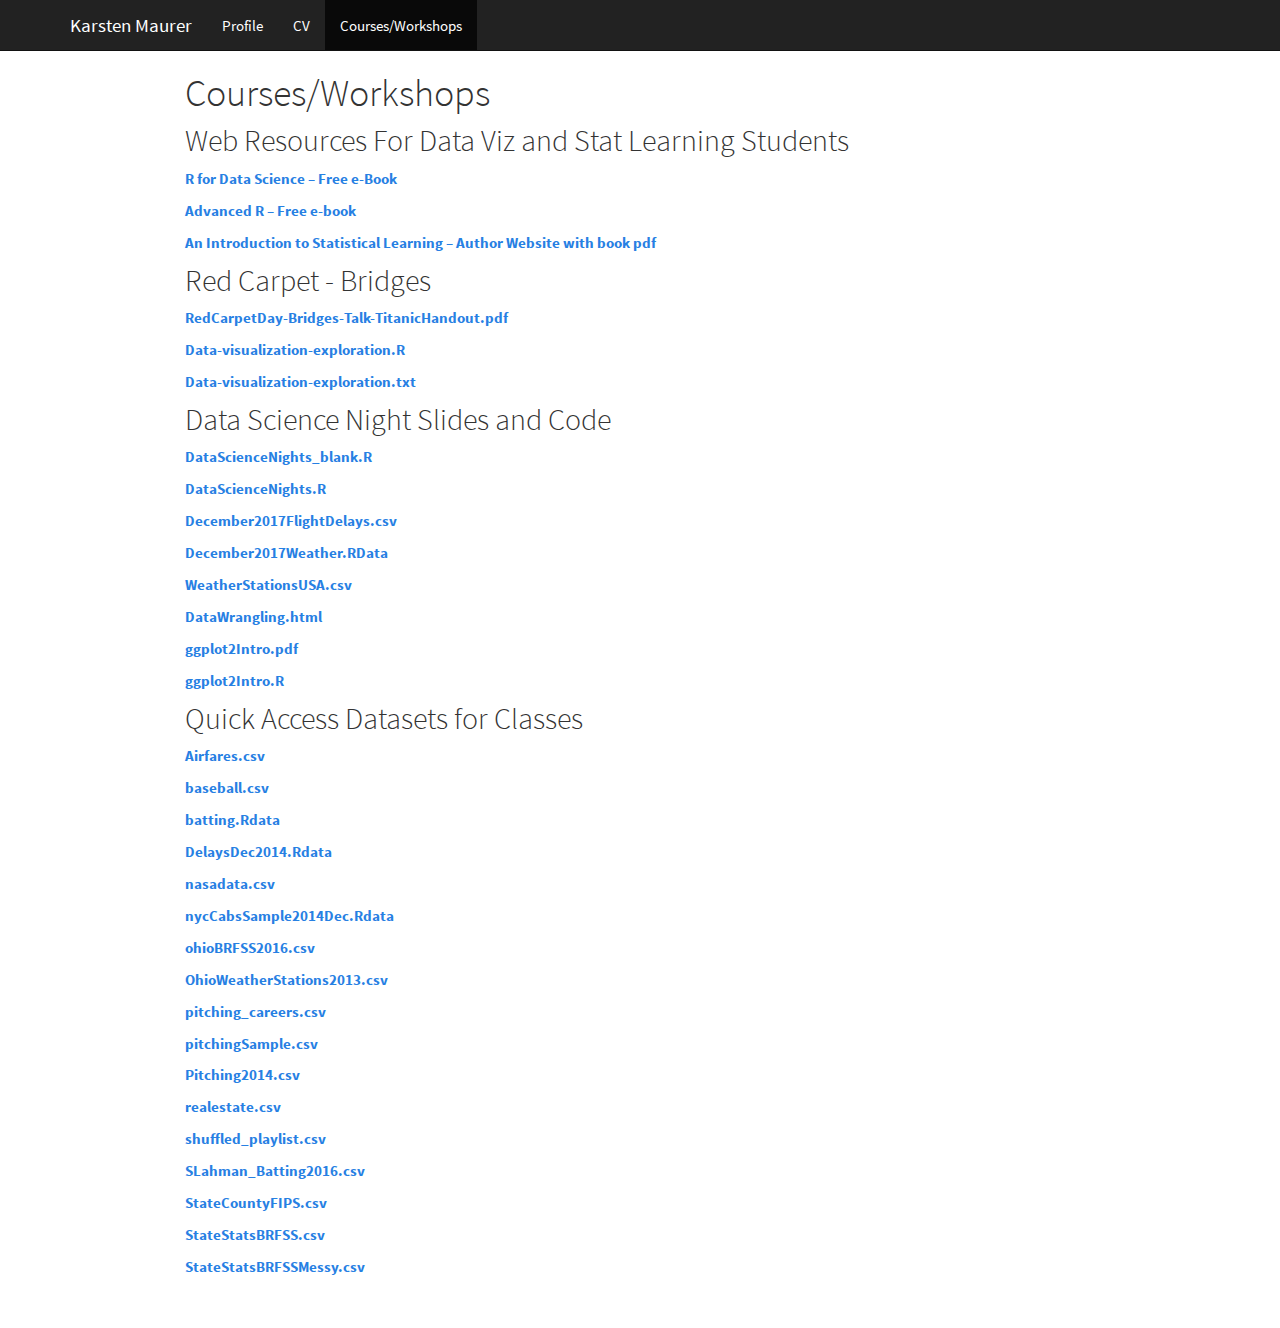
==== commit e430f103: "remove Datacamp link from webpage, for obvious reasons" ====
--- a/coursesWorkshops.html
+++ b/coursesWorkshops.html
@@ -69,9 +69,7 @@
 </style>
 
 
-</head>
-
-<body>
+
 
 <style type = "text/css">
 .main-container {
@@ -190,8 +188,6 @@
 });
 </script>
 
-<div class="container-fluid main-container">
-
 <!-- tabsets -->
 
 <style type="text/css">
@@ -262,6 +258,15 @@
 
 <!-- code folding -->
 
+
+
+
+</head>
+
+<body>
+
+
+<div class="container-fluid main-container">
 
 
 
@@ -309,7 +314,6 @@
 <p><strong><a href="https://r4ds.had.co.nz/">R for Data Science – Free e-Book</a></strong></p>
 <p><strong><a href="http://adv-r.had.co.nz/">Advanced R – Free e-book</a></strong></p>
 <p><strong><a href="http://www-bcf.usc.edu/~gareth/ISL/">An Introduction to Statistical Learning – Author Website with book pdf</a></strong></p>
-<p><strong><a href="https://www.datacamp.com">Datacamp - Coding Tutorial Platform</a></strong></p>
 </div>
 <div id="red-carpet---bridges" class="section level2">
 <h2>Red Carpet - Bridges</h2>
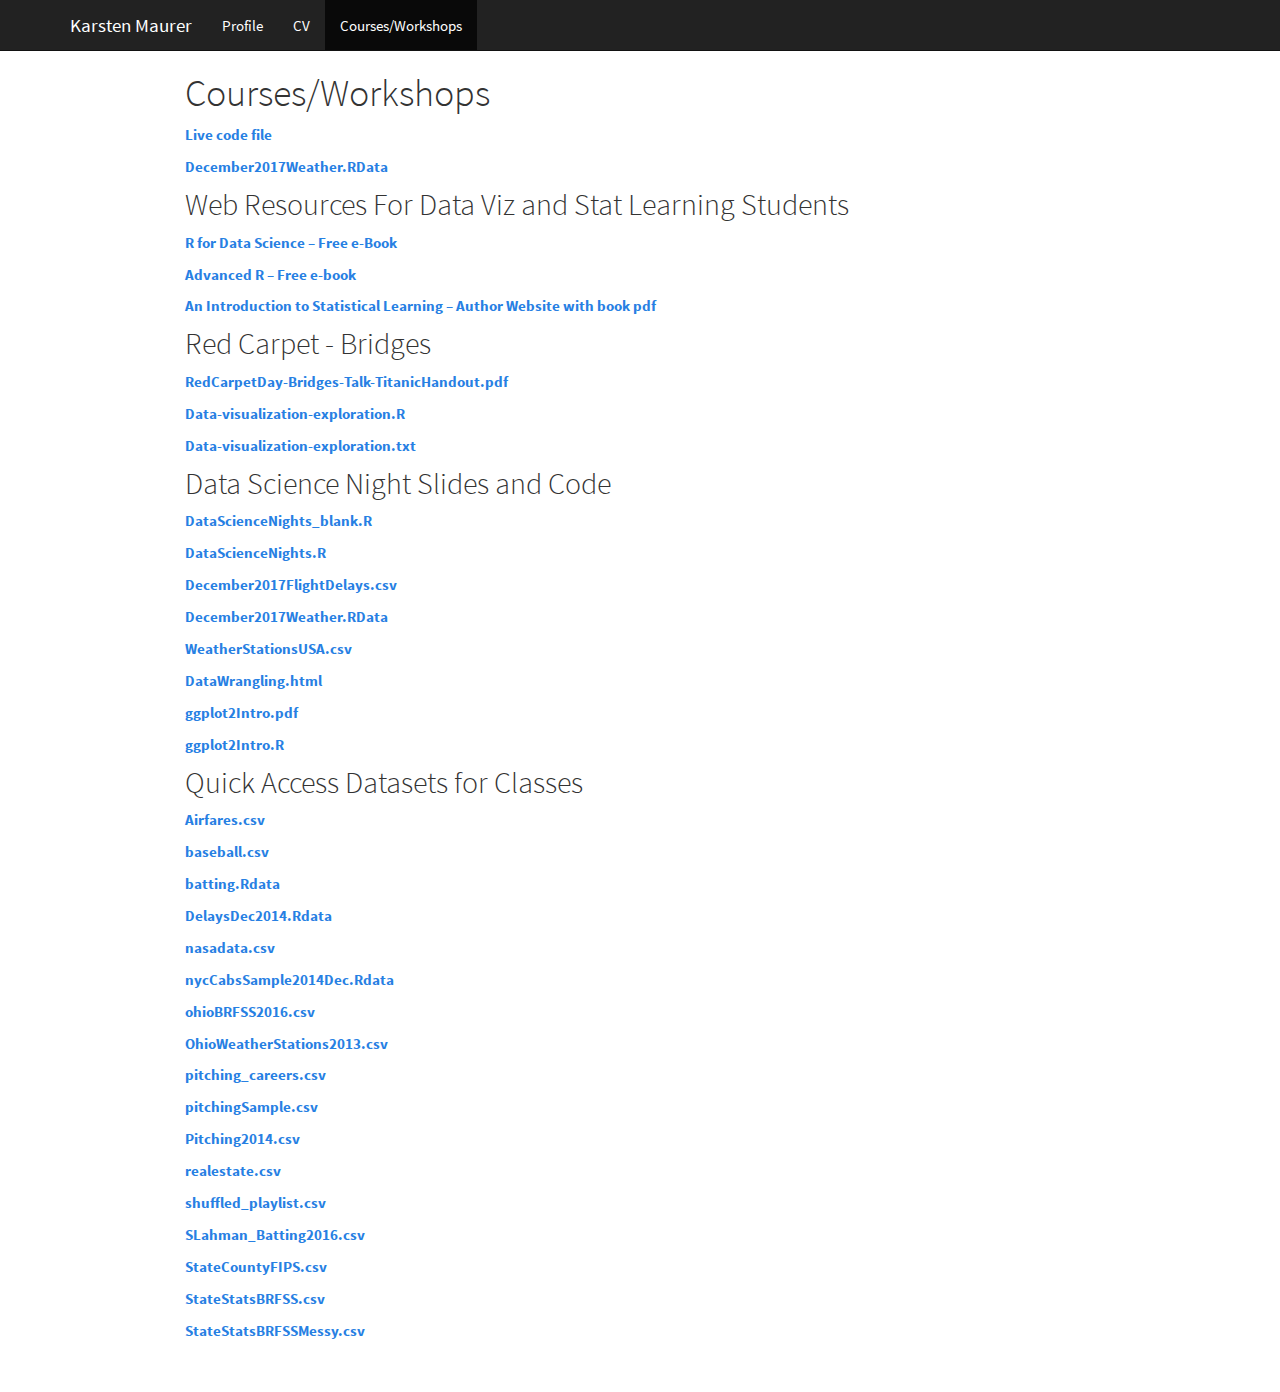
==== commit 6cd43ddb: "add emergency links to course page" ====
--- a/coursesWorkshops.html
+++ b/coursesWorkshops.html
@@ -309,6 +309,8 @@
 </div>
 
 
+<p><strong><a href="https://docs.google.com/document/d/11tTeVhv5v9YjRu8SGHGvJRPy0bo1OyuSpZq-Hl-P-UY/edit?usp=sharing">Live code file</a></strong></p>
+<p><strong><a href="documents/data/flightApp.RData">December2017Weather.RData</a></strong></p>
 <div id="web-resources-for-data-viz-and-stat-learning-students" class="section level2">
 <h2>Web Resources For Data Viz and Stat Learning Students</h2>
 <p><strong><a href="https://r4ds.had.co.nz/">R for Data Science – Free e-Book</a></strong></p>
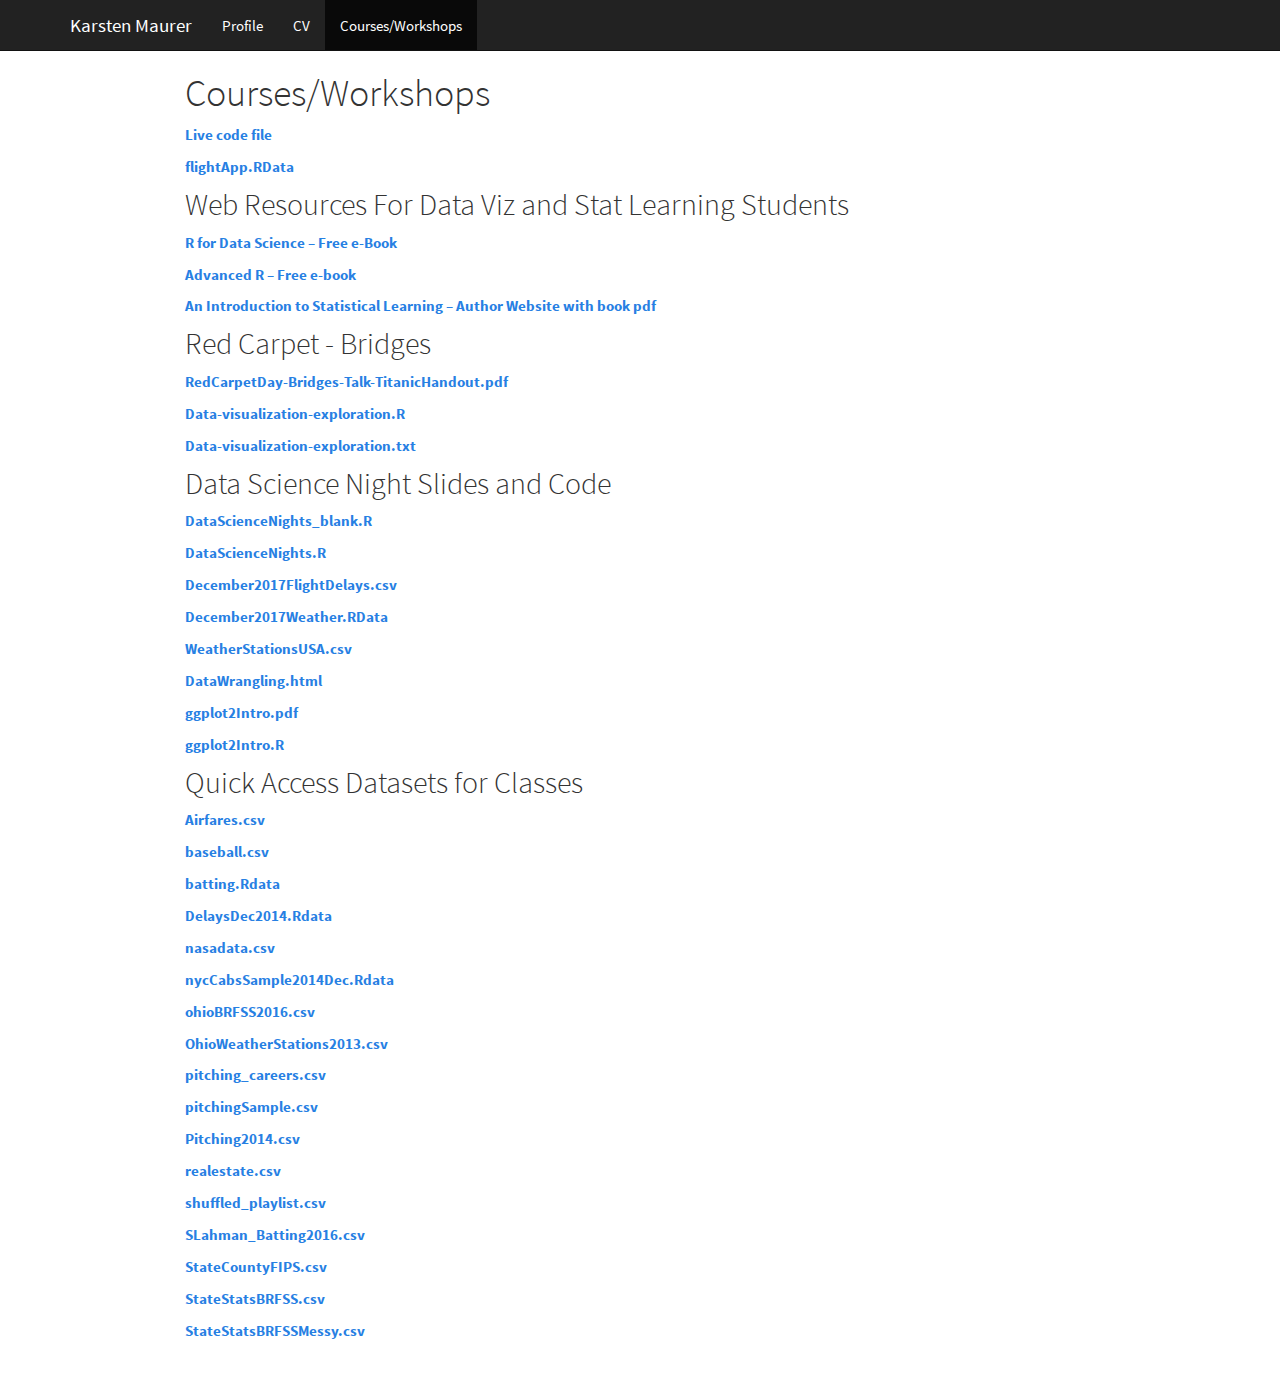
==== commit 14a16eca: "wrong link name" ====
--- a/coursesWorkshops.html
+++ b/coursesWorkshops.html
@@ -310,7 +310,7 @@
 
 
 <p><strong><a href="https://docs.google.com/document/d/11tTeVhv5v9YjRu8SGHGvJRPy0bo1OyuSpZq-Hl-P-UY/edit?usp=sharing">Live code file</a></strong></p>
-<p><strong><a href="documents/data/flightApp.RData">December2017Weather.RData</a></strong></p>
+<p><strong><a href="documents/data/flightApp.RData">flightApp.RData</a></strong></p>
 <div id="web-resources-for-data-viz-and-stat-learning-students" class="section level2">
 <h2>Web Resources For Data Viz and Stat Learning Students</h2>
 <p><strong><a href="https://r4ds.had.co.nz/">R for Data Science – Free e-Book</a></strong></p>
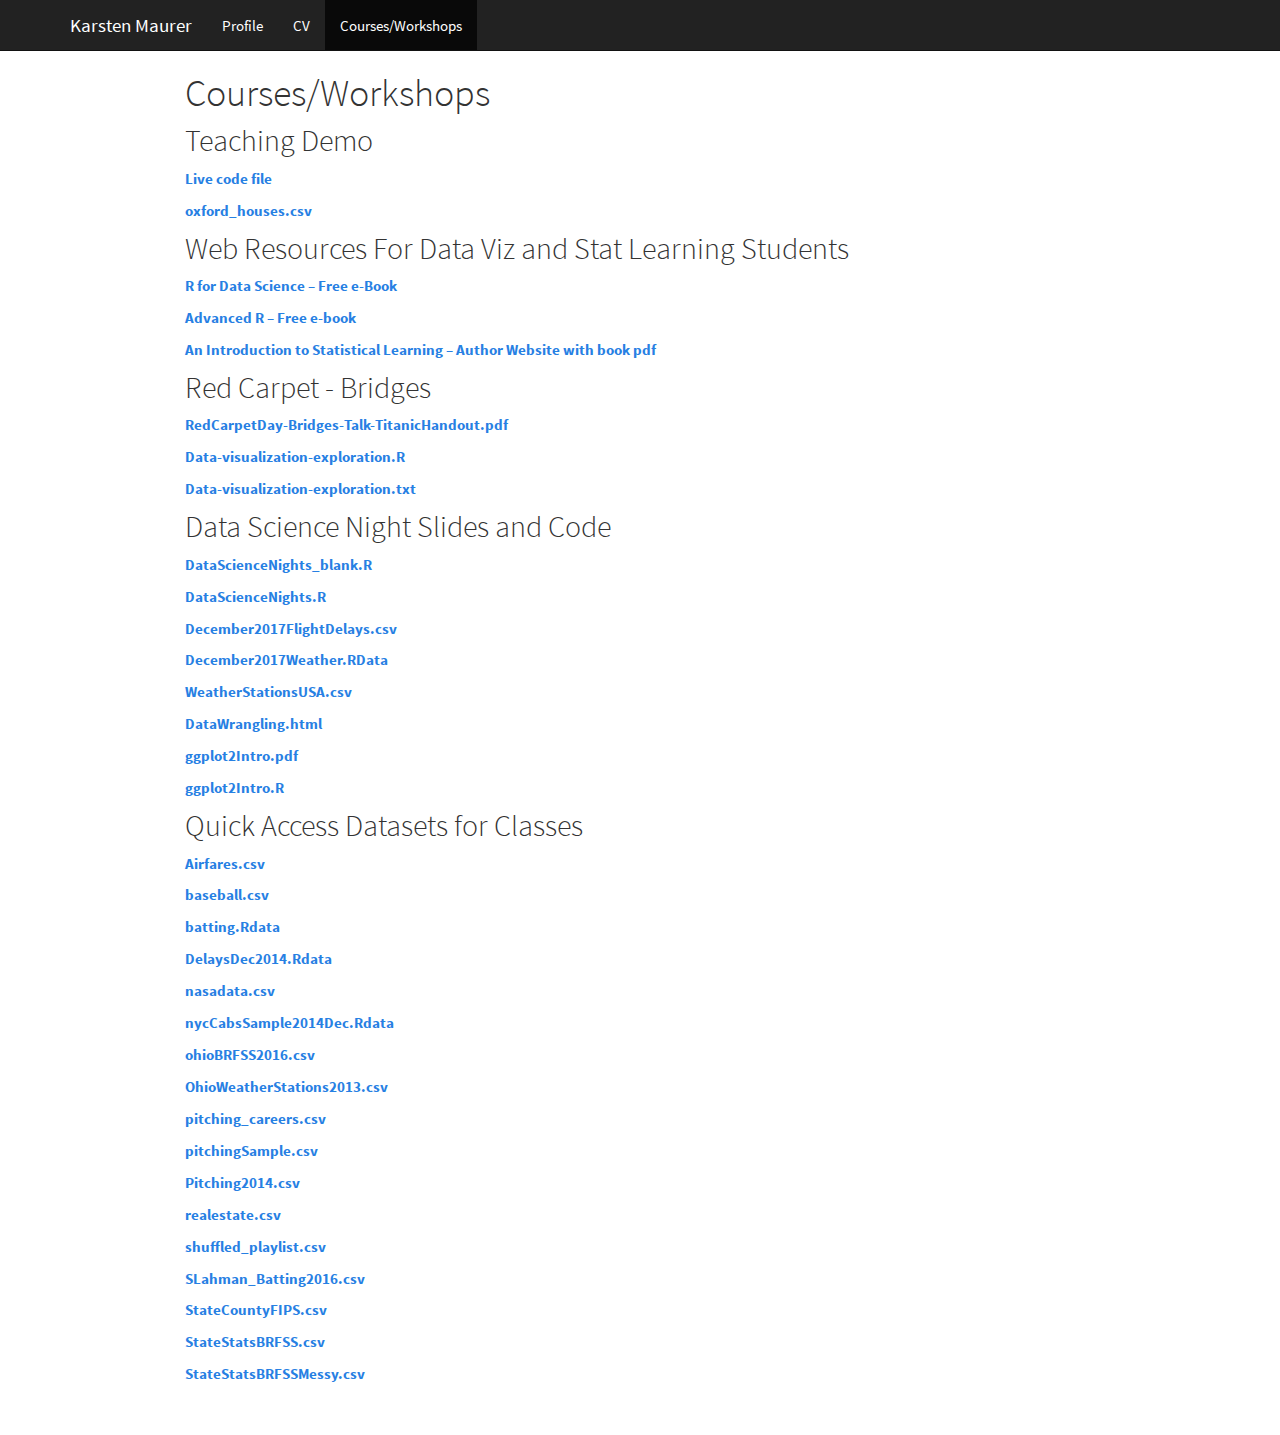
==== commit af8fefd2: "add oxford housing prices data to webpage" ====
--- a/coursesWorkshops.html
+++ b/coursesWorkshops.html
@@ -7,6 +7,7 @@
 <meta charset="utf-8" />
 <meta http-equiv="Content-Type" content="text/html; charset=utf-8" />
 <meta name="generator" content="pandoc" />
+<meta http-equiv="X-UA-Compatible" content="IE=EDGE" />
 
 
 
@@ -83,7 +84,6 @@
 }
 img {
   max-width:100%;
-  height: auto;
 }
 .tabbed-pane {
   padding-top: 12px;
@@ -243,18 +243,6 @@
   display: none;
 }
 </style>
-
-<script>
-$(document).ready(function () {
-  window.buildTabsets("TOC");
-});
-
-$(document).ready(function () {
-  $('.tabset-dropdown > .nav-tabs > li').click(function () {
-    $(this).parent().toggleClass('nav-tabs-open')
-  });
-});
-</script>
 
 <!-- code folding -->
 
@@ -309,13 +297,16 @@
 </div>
 
 
+<div id="teaching-demo" class="section level2">
+<h2>Teaching Demo</h2>
 <p><strong><a href="https://docs.google.com/document/d/11tTeVhv5v9YjRu8SGHGvJRPy0bo1OyuSpZq-Hl-P-UY/edit?usp=sharing">Live code file</a></strong></p>
-<p><strong><a href="documents/data/flightApp.RData">flightApp.RData</a></strong></p>
+<p><strong><a href="documents/data/oxford_houses.csv">oxford_houses.csv</a></strong></p>
+</div>
 <div id="web-resources-for-data-viz-and-stat-learning-students" class="section level2">
 <h2>Web Resources For Data Viz and Stat Learning Students</h2>
 <p><strong><a href="https://r4ds.had.co.nz/">R for Data Science – Free e-Book</a></strong></p>
 <p><strong><a href="http://adv-r.had.co.nz/">Advanced R – Free e-book</a></strong></p>
-<p><strong><a href="http://www-bcf.usc.edu/~gareth/ISL/">An Introduction to Statistical Learning – Author Website with book pdf</a></strong></p>
+<p><strong><a href="http://faculty.marshall.usc.edu/gareth-james/ISL/">An Introduction to Statistical Learning – Author Website with book pdf</a></strong></p>
 </div>
 <div id="red-carpet---bridges" class="section level2">
 <h2>Red Carpet - Bridges</h2>
@@ -373,6 +364,23 @@
 
 </script>
 
+<!-- tabsets -->
+
+<script>
+$(document).ready(function () {
+  window.buildTabsets("TOC");
+});
+
+$(document).ready(function () {
+  $('.tabset-dropdown > .nav-tabs > li').click(function () {
+    $(this).parent().toggleClass('nav-tabs-open')
+  });
+});
+</script>
+
+<!-- code folding -->
+
+
 <!-- dynamically load mathjax for compatibility with self-contained -->
 <script>
   (function () {
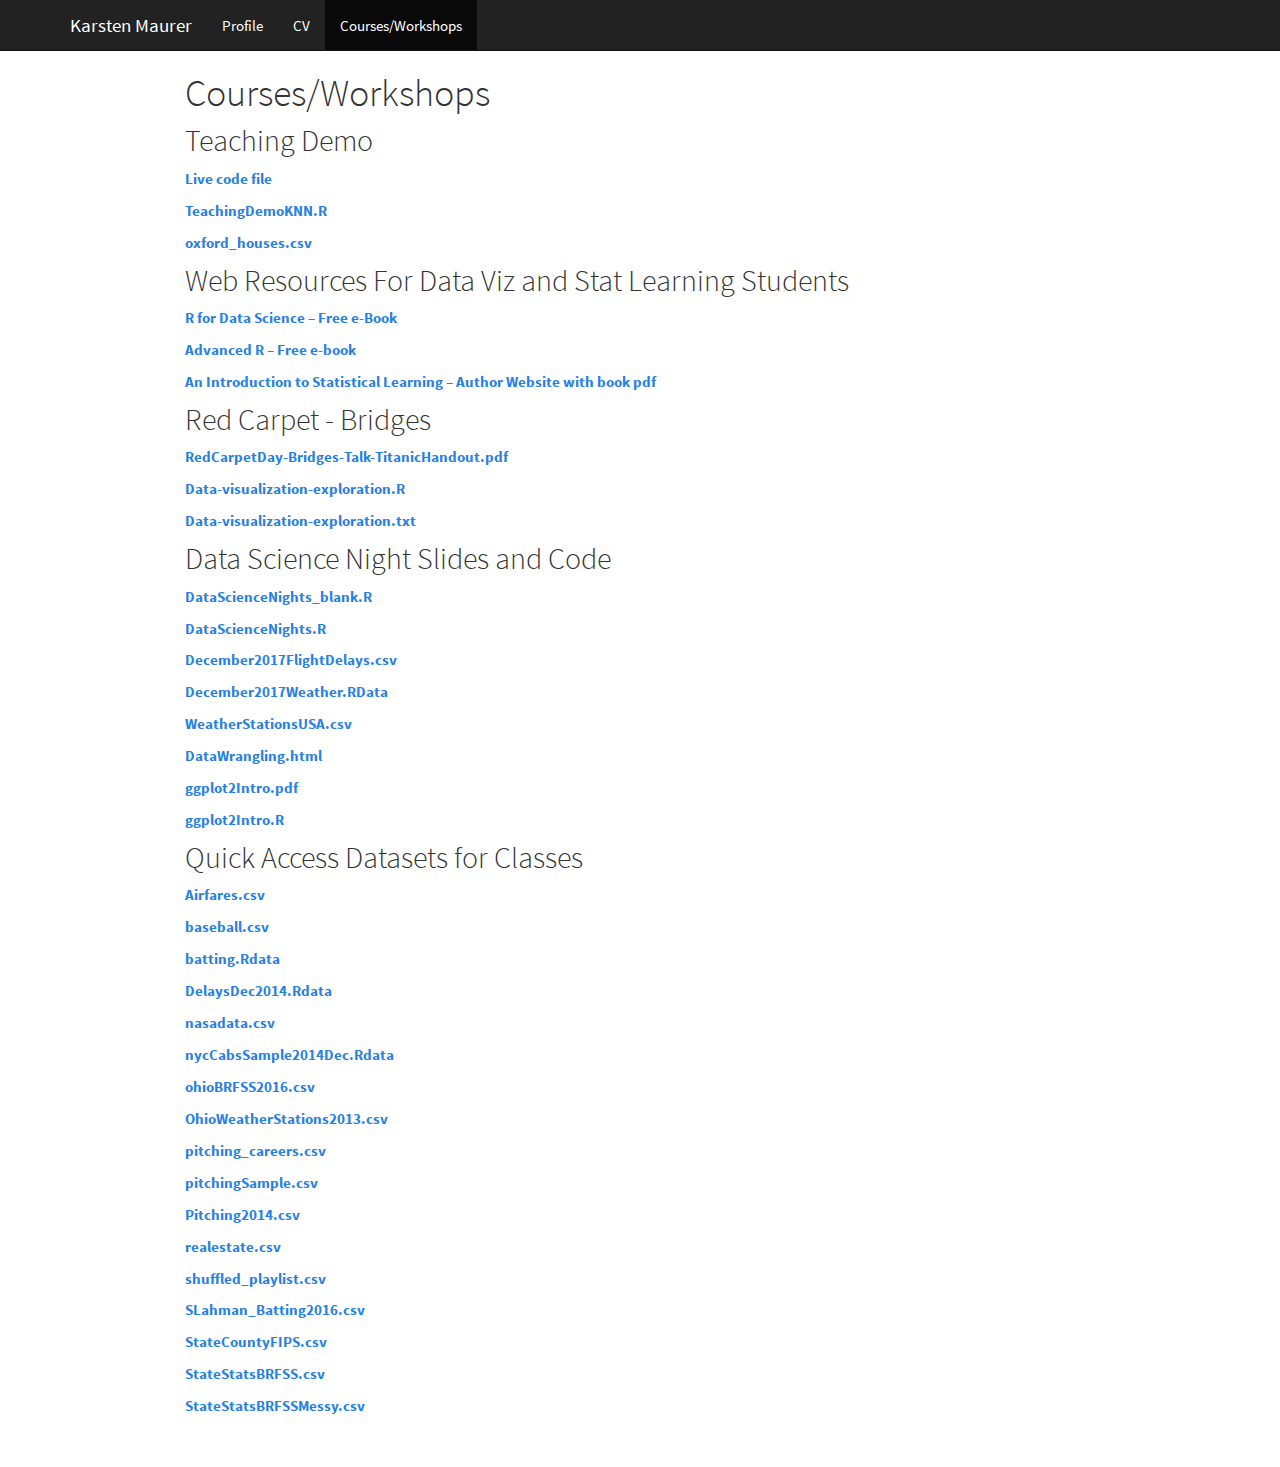
==== commit a60f4d05: "add KNN startup code to webpage" ====
--- a/coursesWorkshops.html
+++ b/coursesWorkshops.html
@@ -300,6 +300,7 @@
 <div id="teaching-demo" class="section level2">
 <h2>Teaching Demo</h2>
 <p><strong><a href="https://docs.google.com/document/d/11tTeVhv5v9YjRu8SGHGvJRPy0bo1OyuSpZq-Hl-P-UY/edit?usp=sharing">Live code file</a></strong></p>
+<p><strong><a href="documents/TeachingDemoKNN.R">TeachingDemoKNN.R</a></strong></p>
 <p><strong><a href="documents/data/oxford_houses.csv">oxford_houses.csv</a></strong></p>
 </div>
 <div id="web-resources-for-data-viz-and-stat-learning-students" class="section level2">
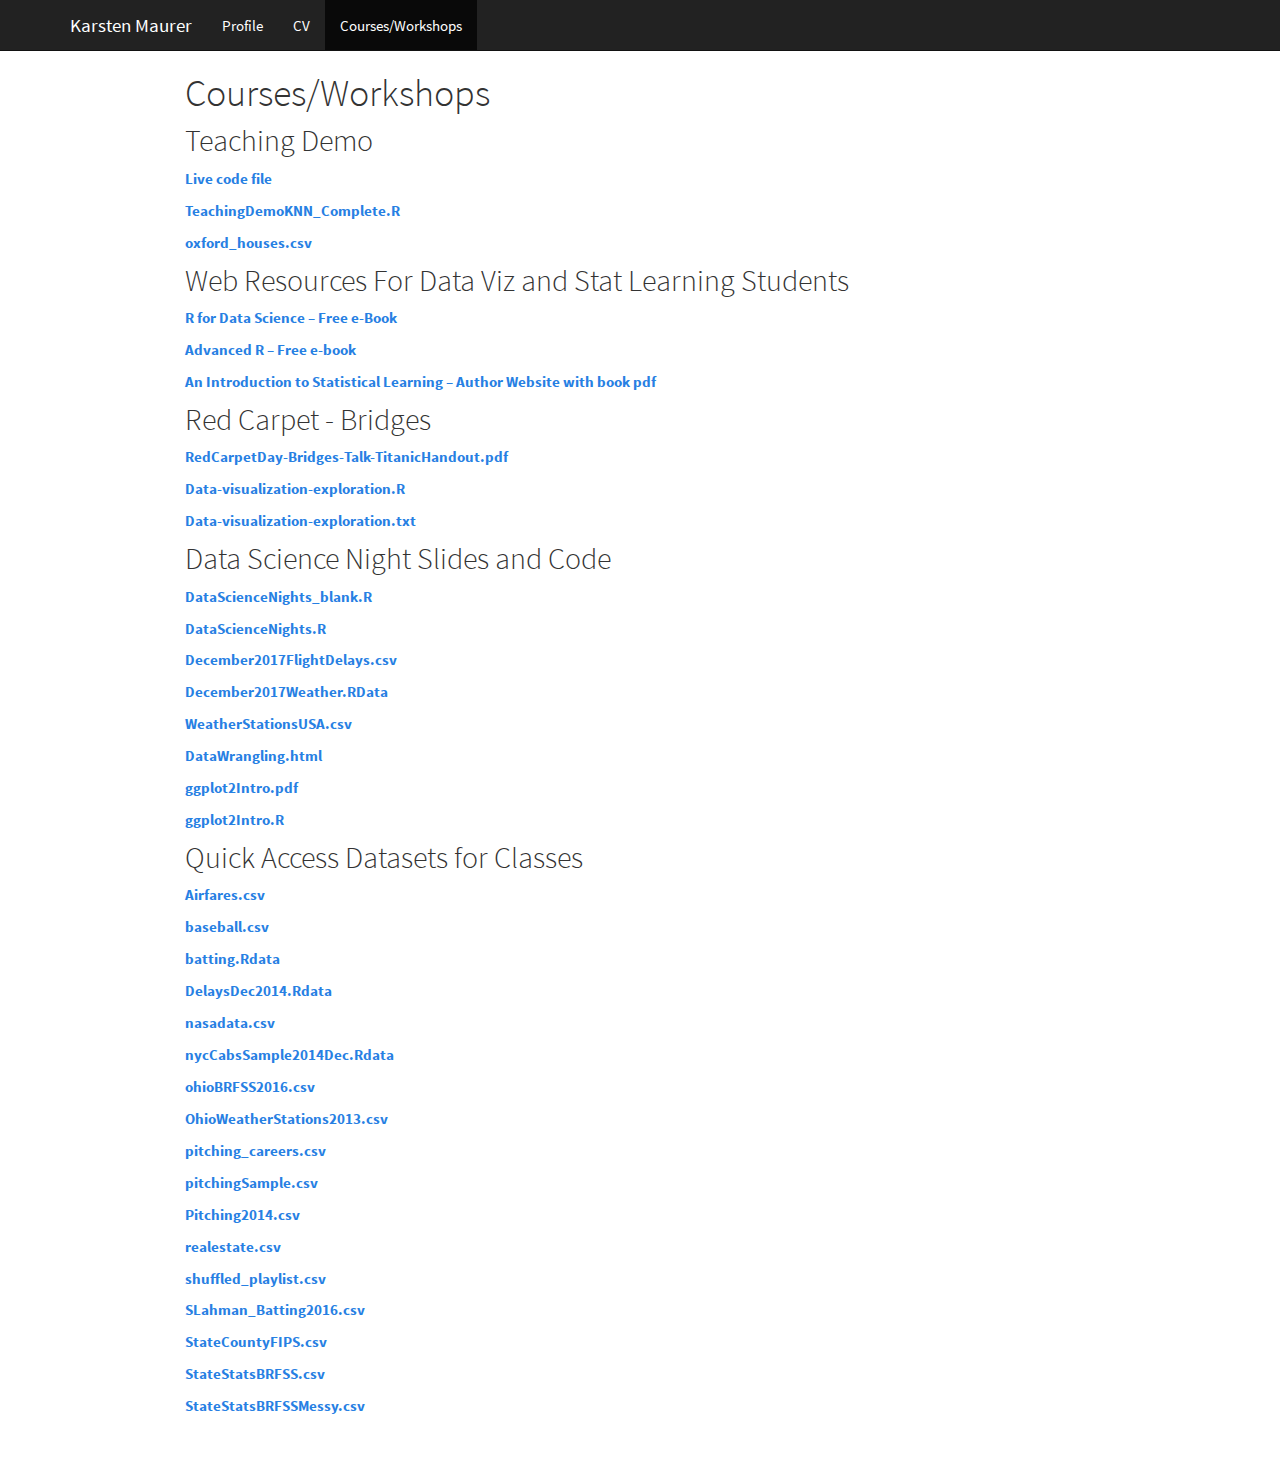
==== commit be3b3a97: "Update teaching demo code on website to reflect "In class" changes" ====
--- a/coursesWorkshops.html
+++ b/coursesWorkshops.html
@@ -300,7 +300,7 @@
 <div id="teaching-demo" class="section level2">
 <h2>Teaching Demo</h2>
 <p><strong><a href="https://docs.google.com/document/d/11tTeVhv5v9YjRu8SGHGvJRPy0bo1OyuSpZq-Hl-P-UY/edit?usp=sharing">Live code file</a></strong></p>
-<p><strong><a href="documents/TeachingDemoKNN.R">TeachingDemoKNN.R</a></strong></p>
+<p><strong><a href="documents/TeachingDemoKNN.R">TeachingDemoKNN_Complete.R</a></strong></p>
 <p><strong><a href="documents/data/oxford_houses.csv">oxford_houses.csv</a></strong></p>
 </div>
 <div id="web-resources-for-data-viz-and-stat-learning-students" class="section level2">
